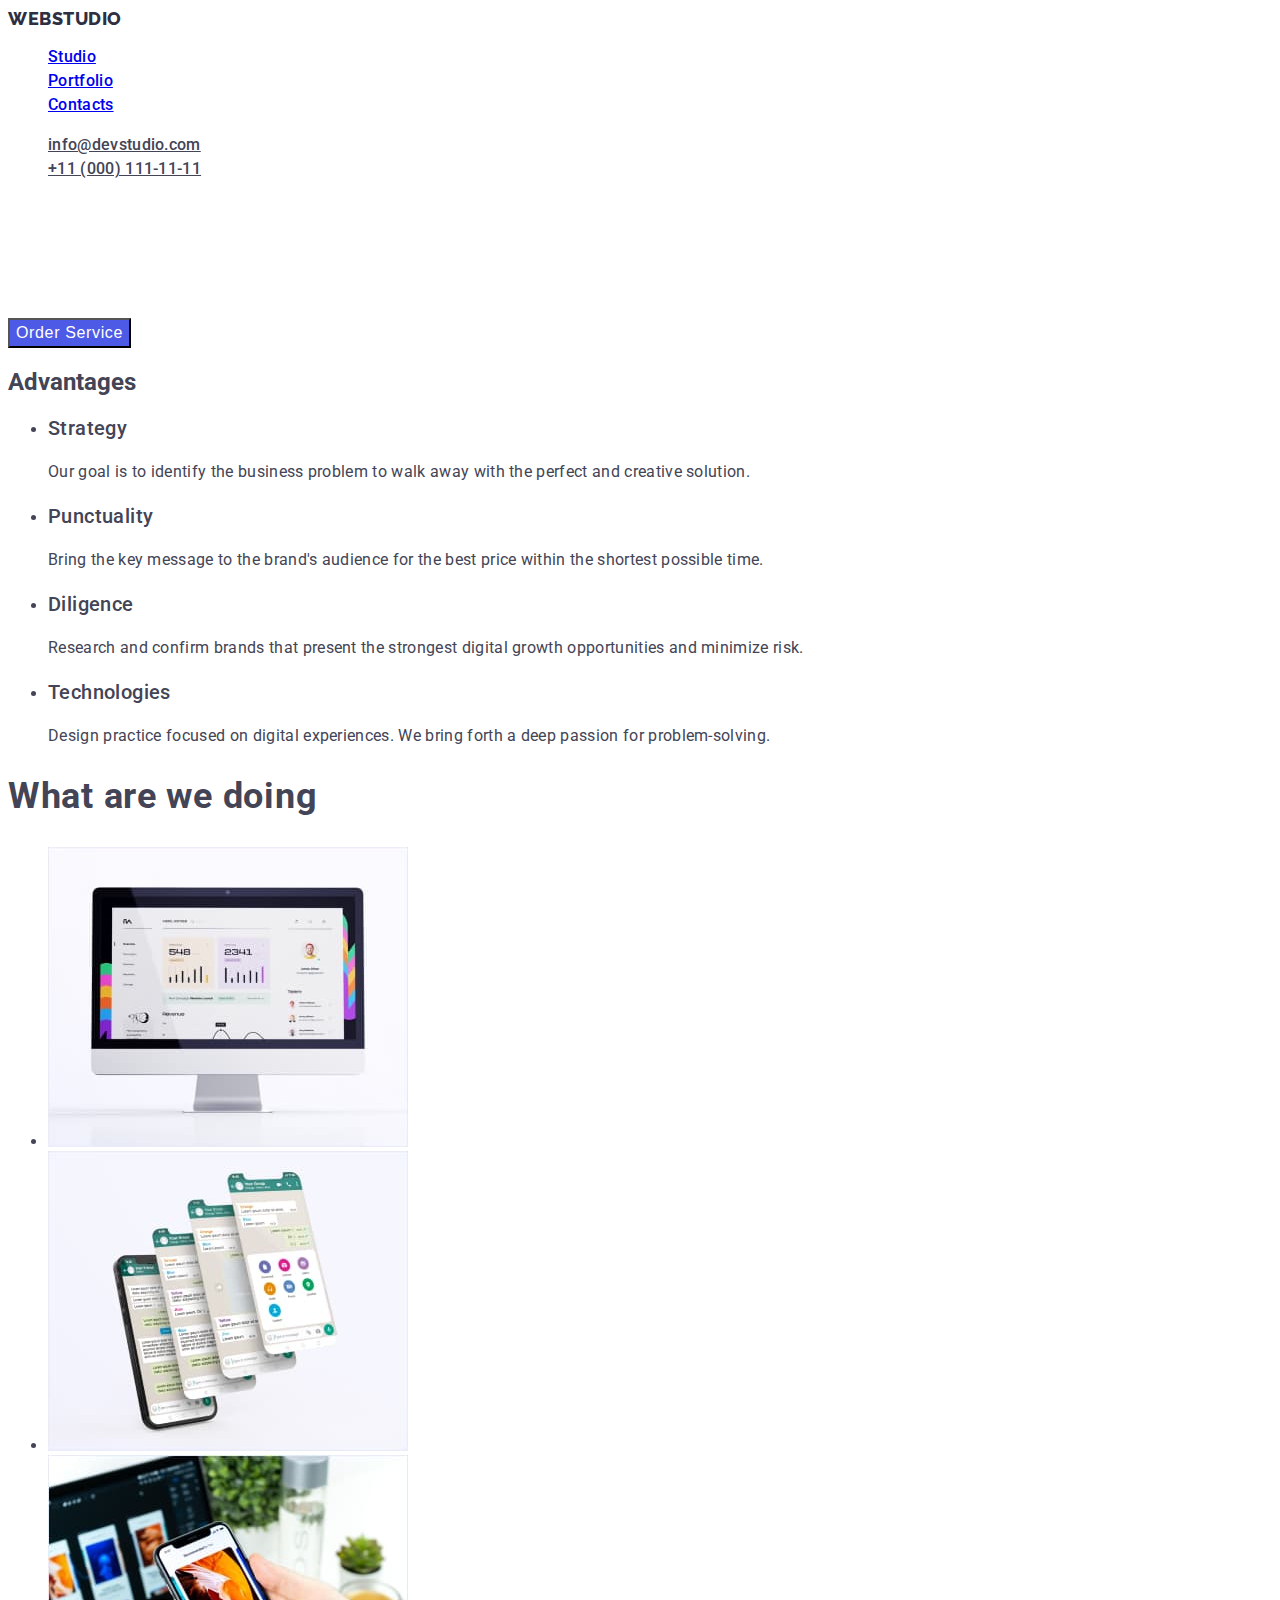
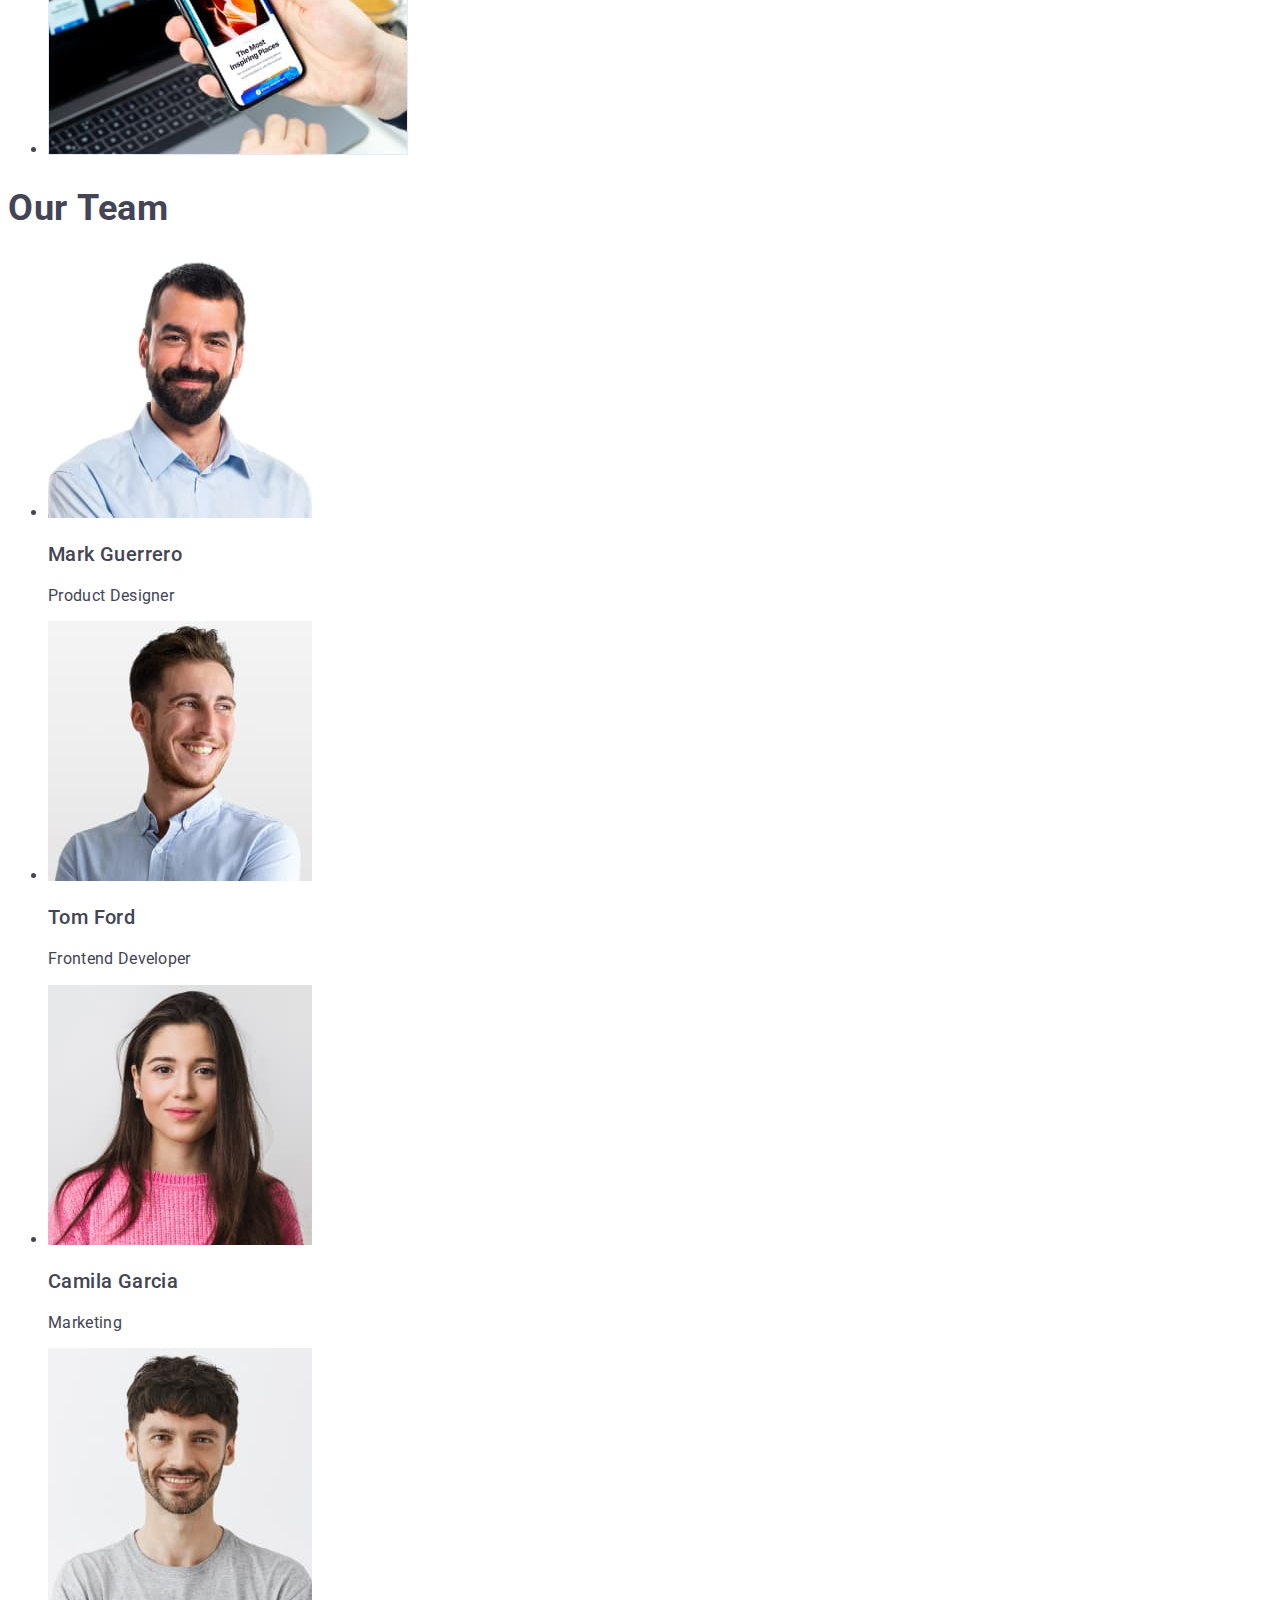
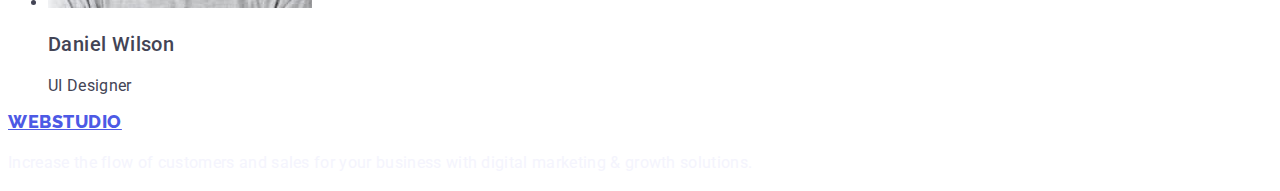
==== index.html @ f875e838 "updated" ====
<!DOCTYPE html>
<html lang="en">
  <head>
    <meta charset="UTF-8" />
    <meta http-equiv="X-UA-Compatible" content="IE=edge" />
    <meta name="viewport" content="width=device-width, initial-scale=1.0" />
    <link rel="preconnect" href="https://fonts.googleapis.com" />
    <link rel="preconnect" href="https://fonts.gstatic.com" crossorigin />
    <link
      href="https://fonts.googleapis.com/css2?family=Open+Sans:wght@400;700&family=Raleway:wght@800&family=Roboto:wght@400;500;700;900&display=swap"
      rel="stylesheet"
    />
    <link rel="stylesheet" href="./css/style.css" />
    <title>Document</title>
  </head>
  <body>
    <!-- HEADER -->
    <header>
      <!-- NAVIGATION -->
      <nav class="nav-links">
        <a href="./index.html" class="logo link">Web<span>Studio</span></a>
        <ul class="list">
          <li>
            <a href="./index.html">Studio</a>
          </li>
          <li>
            <a href="./portfolio.htm">Portfolio</a>
          </li>
          <li>
            <a href="./index.html">Contacts</a>
          </li>
        </ul>
      </nav>
      <!-- /NAVIGATION -->
      <!-- ADDRESS -->
      <address class="contact-links">
        <ul class="list">
          <li>
            <a href="mailto:info@devstudio.com">info@devstudio.com</a>
          </li>
          <li>
            <a href="tel:+110001111111">+11 (000) 111-11-11</a>
          </li>
        </ul>
      </address>
      <!-- /ADDRESS -->
    </header>
    <!-- HEADER -->
    <!-- MAIN -->
    <main>
      <!-- SECTION-HERO -->
      <section class="hero">
        <h1 class="hero-text">Effective Solutions for Your Business</h1>
        <button type="button" class="primary-btn">Order Service</button>
      </section>
      <!-- /SECTION-HERO -->
      <!-- SECTION-ADVANTAGES -->
      <section class="advantages">
        <h2>Advantages</h2>
        <ul>
          <li>
            <h3>Strategy</h3>
            <p>
              Our goal is to identify the business problem to walk away with the
              perfect and creative solution.
            </p>
          </li>
          <li>
            <h3>Punctuality</h3>
            <p>
              Bring the key message to the brand's audience for the best price
              within the shortest possible time.
            </p>
          </li>
          <li>
            <h3>Diligence</h3>
            <p>
              Research and confirm brands that present the strongest digital
              growth opportunities and minimize risk.
            </p>
          </li>
          <li>
            <h3>Technologies</h3>
            <p>
              Design practice focused on digital experiences. We bring forth a
              deep passion for problem-solving.
            </p>
          </li>
        </ul>
      </section>
      <!-- /SECTION-ADVANTAGES -->
      <!-- SECTION-FEATURES -->
      <section class="features">
        <h2>What are we doing</h2>
        <ul>
          <li>
            <img
              src="./images/pc.jpg"
              alt="personal computer"
              width="360"
              height="300"
            />
          </li>

          <li>
            <img
              src="./images/smartphones.jpg"
              alt="smartphones"
              width="360"
              height="300"
            />
          </li>
          <li>
            <img
              src="./images/pcwithsmartphones.jpg"
              alt="smartphones with personal computer"
              width="360"
              height="300"
            />
          </li>
        </ul>
      </section>
      <!-- /SECTION-FEATURES -->
      <!-- SECTION-TEAM -->
      <section class="team">
        <h2>Our Team</h2>
        <ul>
          <li>
            <img
              src="./images/markguerrero.jpg"
              alt="Mark Guerrero"
              width="264"
              height="260"
            />
            <h3>Mark Guerrero</h3>
            <p>Product Designer</p>
          </li>
          <li>
            <img
              src="./images/tomford.jpg"
              alt="Tom Ford"
              width="264"
              height="260"
            />
            <h3>Tom Ford</h3>
            <p>Frontend Developer</p>
          </li>
          <li>
            <img
              src="./images/camilagarcia.jpg"
              alt="mCamila Garcia"
              width="264"
              height="260"
            />
            <h3>Camila Garcia</h3>
            <p>Marketing</p>
          </li>
          <li>
            <img
              src="./images/danielwilson.jpg"
              alt="Daniel Wilson"
              width="264"
              height="260"
            />
            <h3>Daniel Wilson</h3>
            <p>UI Designer</p>
          </li>
        </ul>
      </section>
      <!-- /SECTION-TEAM -->
    </main>
    <!-- /MAIN -->
    <!-- FOOTER -->
    <footer>
      <a href="./index.html" class="logo bottom">WebStudio</a>
      <p>
        Increase the flow of customers and sales for your business with digital
        marketing & growth solutions.
      </p>
    </footer>
    <!-- /FOOTER -->
  </body>
</html>
---- css/style.css ----
:root {
  --logo-color: #4d5ae5;
  --logo-color-black: #2e2f42;
}

body {
  font-family: "Roboto", sans-serif;
  color: #434455;
  background-color: #ffffff;
}
/* LOGO */
.logo {
  font-family: "Raleway", sans-serif;
  font-weight: 800;
  font-size: 18px;
  line-height: 1.17;
  letter-spacing: 0.03em;
  text-transform: uppercase;
  color: var(--logo-color);
}
.link {
  text-decoration: none;
  color: var(--logo-color-black);
}
/* /LOGO */
/* NAV LINKS */
.list {
  list-style: none;
  font-weight: 500;
  font-size: 16px;
  line-height: 1.5;
  letter-spacing: 0.02em;
}
.list a:active {
  color: #404bbf;
}
/* /NAV LINKS */
/* CONTACT LINKS */
.contact-links a {
  font-style: normal;
  font-size: 16px;
  line-height: 1.5;
  letter-spacing: 0.02em;
  line-height: 1.5;
  color: inherit;
}
.contact-links:active {
  color: #404bbf;
}
/* /CONTACT LINKS */
/* HERO SECTION */
.hero > .hero-text {
  font-weight: 700;
  font-size: 56px;
  line-height: 1.1;
  letter-spacing: 0.02em;
  color: #ffffff;
}
.hero > .primary-btn {
  font-weight: 500;
  font-size: 16px;
  line-height: 1.5;
  letter-spacing: 0.04em;
  color: #ffffff;
  background-color: #4d5ae5;
}
.hero > .primary-btn:hover {
  background-color: #404bbf;
}
/* /HERO SECTION */
/* ADVANTAGES */
.advantages h3 {
  font-weight: 500;
  font-size: 20px;
  line-height: 1.2;
  letter-spacing: 0.02em;
}
.advantages p {
  font-size: 16px;
  line-height: 1.5;
  letter-spacing: 0.02em;
  color: #434455;
}
/* /ADVANTAGES */
/* FEATURES */
.features > h2 {
  font-weight: 700;
  font-size: 36px;
  line-height: 1.1;
  letter-spacing: 0.02em;
}
/* /FEATURES */
/* TEAM SECTION */
.team > h2 {
  font-weight: 700;
  font-size: 36px;
  line-height: 1.1;
  letter-spacing: 0.02em;
}
.team h3 {
  font-weight: 500;
  font-size: 20px;
  line-height: 1.2;
  letter-spacing: 0.02em;
}
.team p {
  font-size: 16px;
  line-height: 1.2;
  letter-spacing: 0.02em;
  color: #434455;
}
/* /TEAM SECTION */
/* FOOTER */
footer {
  font-size: 16px;
  line-height: 1.5;
  letter-spacing: 0.02em;
  color: #f4f4fd;
}
/* /FOOTER */
/* --------------------------------PORTFOLIO------------------------------------- */
/* FILTER */
.filter button {
  font-weight: 500;
  font-size: 16px;
  line-height: 1.5;
  letter-spacing: 0.04em;
  color: #4d5ae5;
  background-color: #f4f4fd;
}
.filter:hover {
  background-color: #404bbf;
  cursor: pointer;
}
/* /FILTER */
/* PRIVILEGE SECTION */
.privilege h2 {
  font-weight: 500;
  font-size: 20px;
  line-height: 1.2;
  letter-spacing: 0.02em;
}
.privilege p {
  font-size: 16px;
  line-height: 1.2;
  letter-spacing: 0.02em;
  color: #434455;
}
/* /PRIVILEGE SECTION */
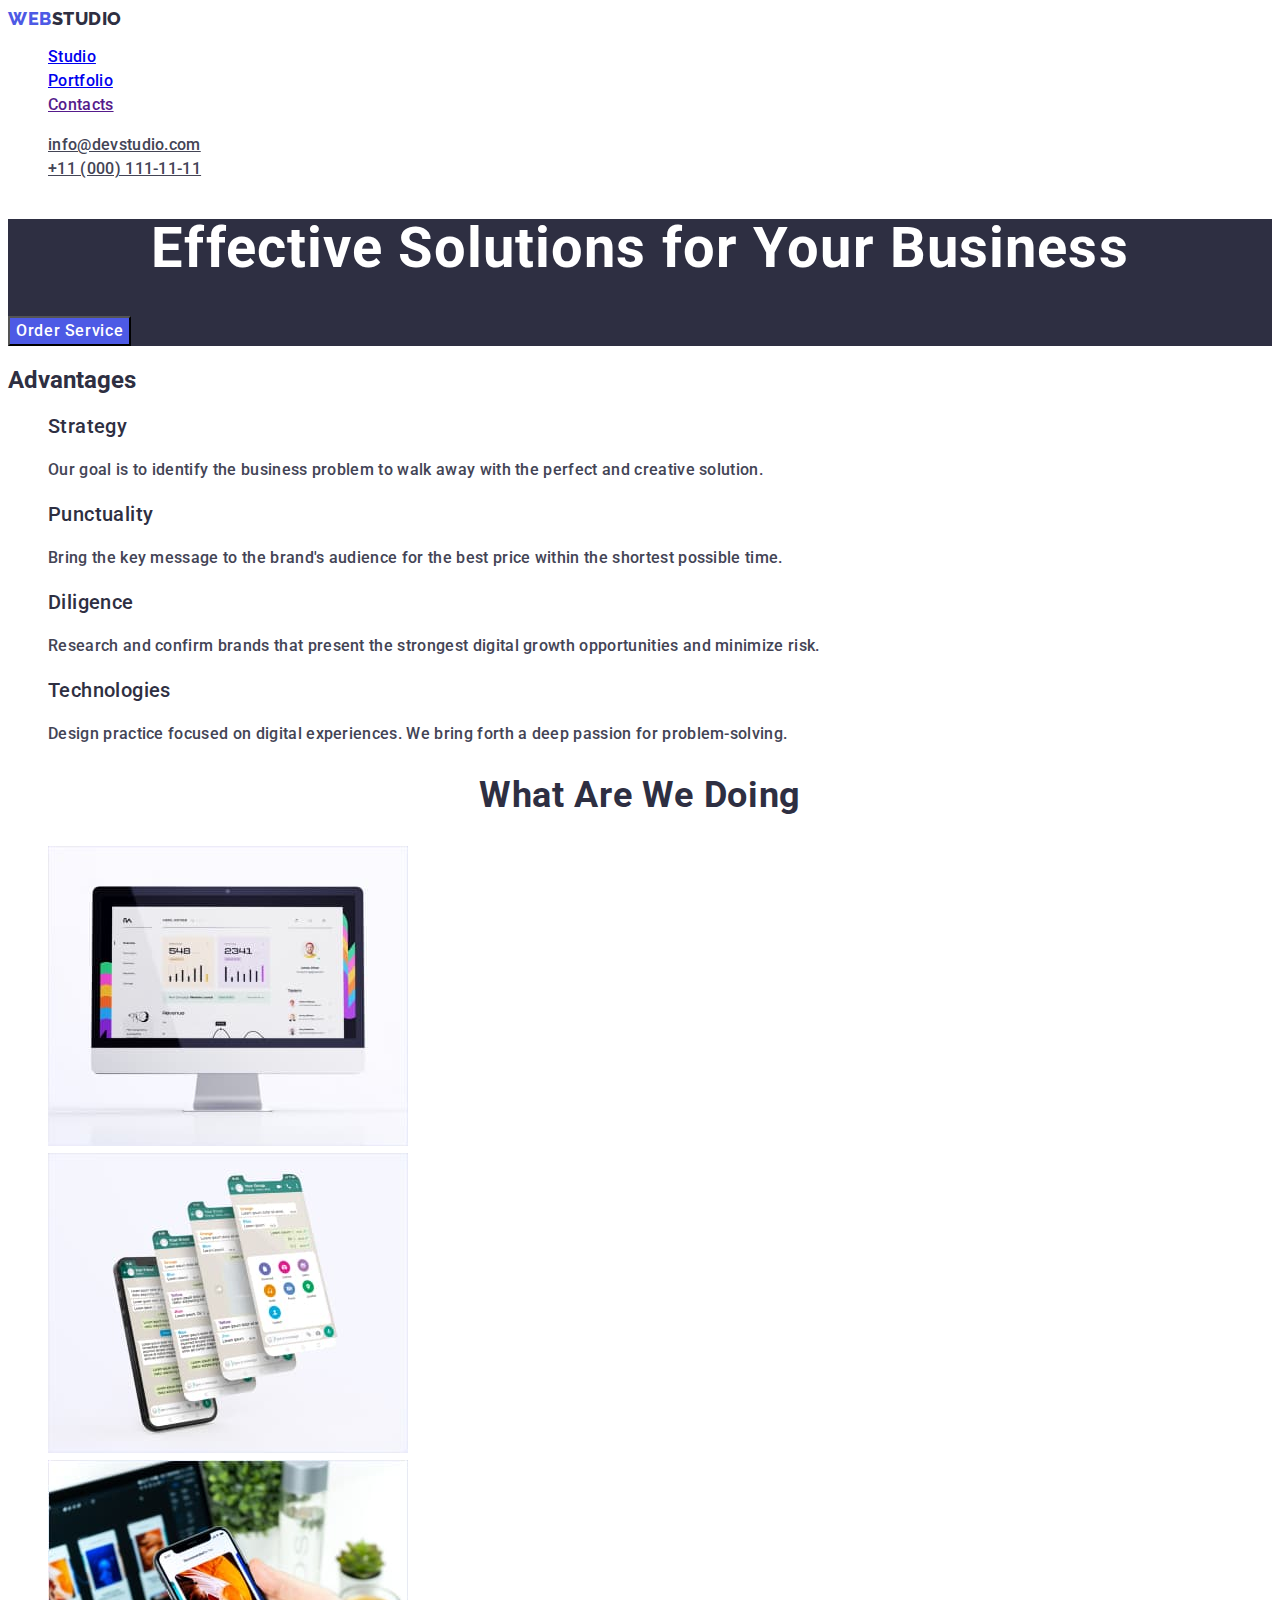
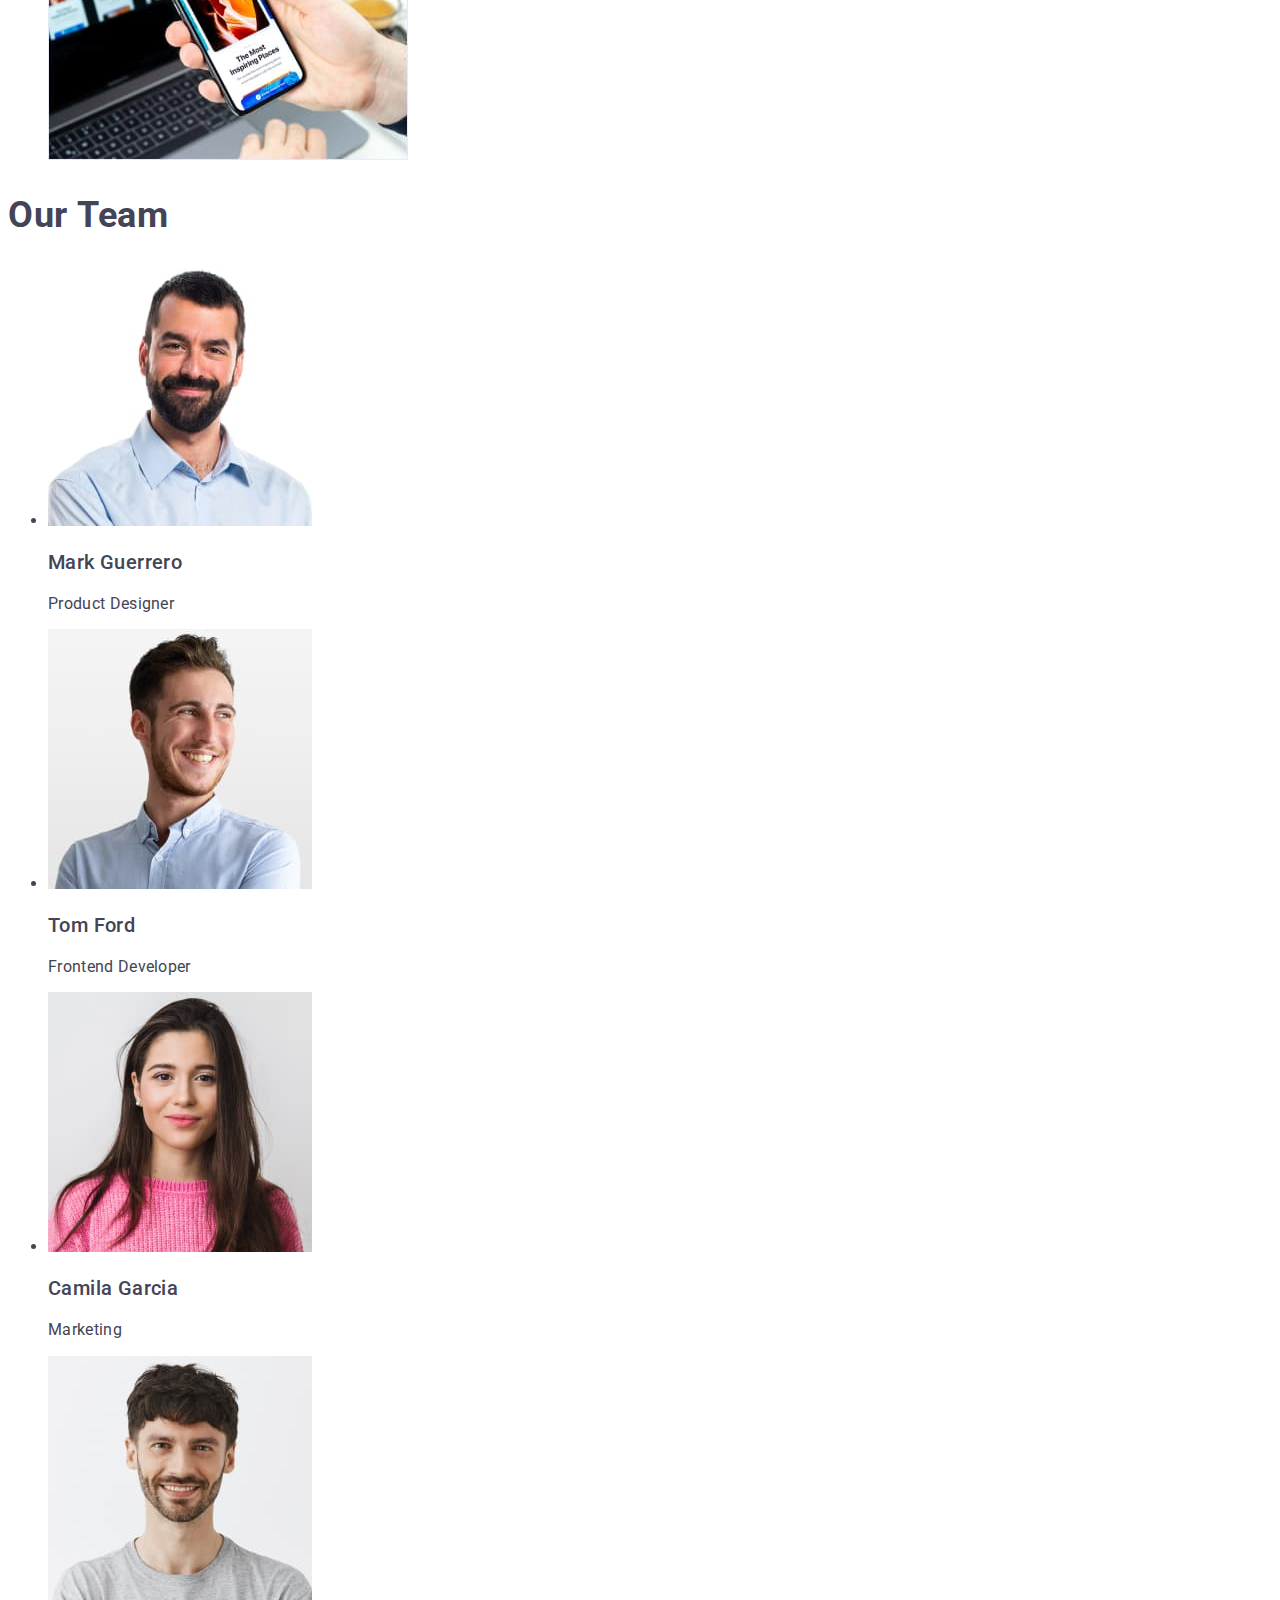
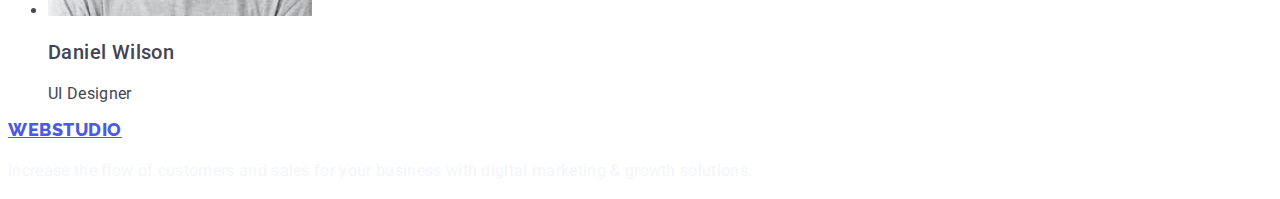
==== commit 9338ddbf: "updated" ====
--- a/index.html
+++ b/index.html
@@ -18,16 +18,18 @@
     <header>
       <!-- NAVIGATION -->
       <nav class="nav-links">
-        <a href="./index.html" class="logo link">Web<span>Studio</span></a>
+        <a href="./index.html" class="logo link"
+          >Web<span class="logo-web">Studio</span></a
+        >
         <ul class="list">
-          <li>
+          <li class="list link">
             <a href="./index.html">Studio</a>
           </li>
-          <li>
+          <li class="list link">
             <a href="./portfolio.htm">Portfolio</a>
           </li>
-          <li>
-            <a href="./index.html">Contacts</a>
+          <li class="list link">
+            <a href="">Contacts</a>
           </li>
         </ul>
       </nav>
@@ -57,31 +59,31 @@
       <!-- SECTION-ADVANTAGES -->
       <section class="advantages">
         <h2>Advantages</h2>
-        <ul>
-          <li>
+        <ul class="list">
+          <li class="adv-list">
             <h3>Strategy</h3>
-            <p>
+            <p class="adv-text">
               Our goal is to identify the business problem to walk away with the
               perfect and creative solution.
             </p>
           </li>
-          <li>
+          <li class="adv-list">
             <h3>Punctuality</h3>
-            <p>
+            <p class="adv-text">
               Bring the key message to the brand's audience for the best price
               within the shortest possible time.
             </p>
           </li>
-          <li>
+          <li class="adv-list">
             <h3>Diligence</h3>
-            <p>
+            <p class="adv-text">
               Research and confirm brands that present the strongest digital
               growth opportunities and minimize risk.
             </p>
           </li>
-          <li>
+          <li class="adv-list">
             <h3>Technologies</h3>
-            <p>
+            <p class="adv-text">
               Design practice focused on digital experiences. We bring forth a
               deep passion for problem-solving.
             </p>
@@ -91,9 +93,9 @@
       <!-- /SECTION-ADVANTAGES -->
       <!-- SECTION-FEATURES -->
       <section class="features">
-        <h2>What are we doing</h2>
+        <h2 class="features-head">What are we doing</h2>
         <ul>
-          <li>
+          <li class="list">
             <img
               src="./images/pc.jpg"
               alt="personal computer"
@@ -102,7 +104,7 @@
             />
           </li>
 
-          <li>
+          <li class="list">
             <img
               src="./images/smartphones.jpg"
               alt="smartphones"
@@ -110,7 +112,7 @@
               height="300"
             />
           </li>
-          <li>
+          <li class="list">
             <img
               src="./images/pcwithsmartphones.jpg"
               alt="smartphones with personal computer"
--- a/css/style.css
+++ b/css/style.css
@@ -1,6 +1,8 @@
 :root {
-  --logo-color: #4d5ae5;
-  --logo-color-black: #2e2f42;
+  --color-blue: #4d5ae5;
+  --color-navy: #2e2f42;
+  --color-hover: #404bbf;
+  --background-color: #2e2f42;
 }
 
 body {
@@ -16,11 +18,13 @@
   line-height: 1.17;
   letter-spacing: 0.03em;
   text-transform: uppercase;
-  color: var(--logo-color);
+  color: var(--color-blue);
 }
 .link {
   text-decoration: none;
-  color: var(--logo-color-black);
+}
+.logo-web {
+  color: var(--color-navy);
 }
 /* /LOGO */
 /* NAV LINKS */
@@ -32,7 +36,7 @@
   letter-spacing: 0.02em;
 }
 .list a:active {
-  color: #404bbf;
+  color: var(--color-hover);
 }
 /* /NAV LINKS */
 /* CONTACT LINKS */
@@ -49,12 +53,16 @@
 }
 /* /CONTACT LINKS */
 /* HERO SECTION */
+.hero {
+  background-color: var(--background-color);
+}
 .hero > .hero-text {
   font-weight: 700;
   font-size: 56px;
-  line-height: 1.1;
+  line-height: 1.07;
   letter-spacing: 0.02em;
   color: #ffffff;
+  text-align: center;
 }
 .hero > .primary-btn {
   font-weight: 500;
@@ -63,12 +71,17 @@
   letter-spacing: 0.04em;
   color: #ffffff;
   background-color: #4d5ae5;
+  font-family: "Roboto", sans-serif;
 }
 .hero > .primary-btn:hover {
   background-color: #404bbf;
+  cursor: pointer;
 }
 /* /HERO SECTION */
 /* ADVANTAGES */
+.advantages {
+  color: var(--color-navy);
+}
 .advantages h3 {
   font-weight: 500;
   font-size: 20px;
@@ -86,8 +99,11 @@
 .features > h2 {
   font-weight: 700;
   font-size: 36px;
-  line-height: 1.1;
+  line-height: 1.11;
   letter-spacing: 0.02em;
+  text-align: center;
+  text-transform: capitalize;
+  color: var(--color-navy);
 }
 /* /FEATURES */
 /* TEAM SECTION */
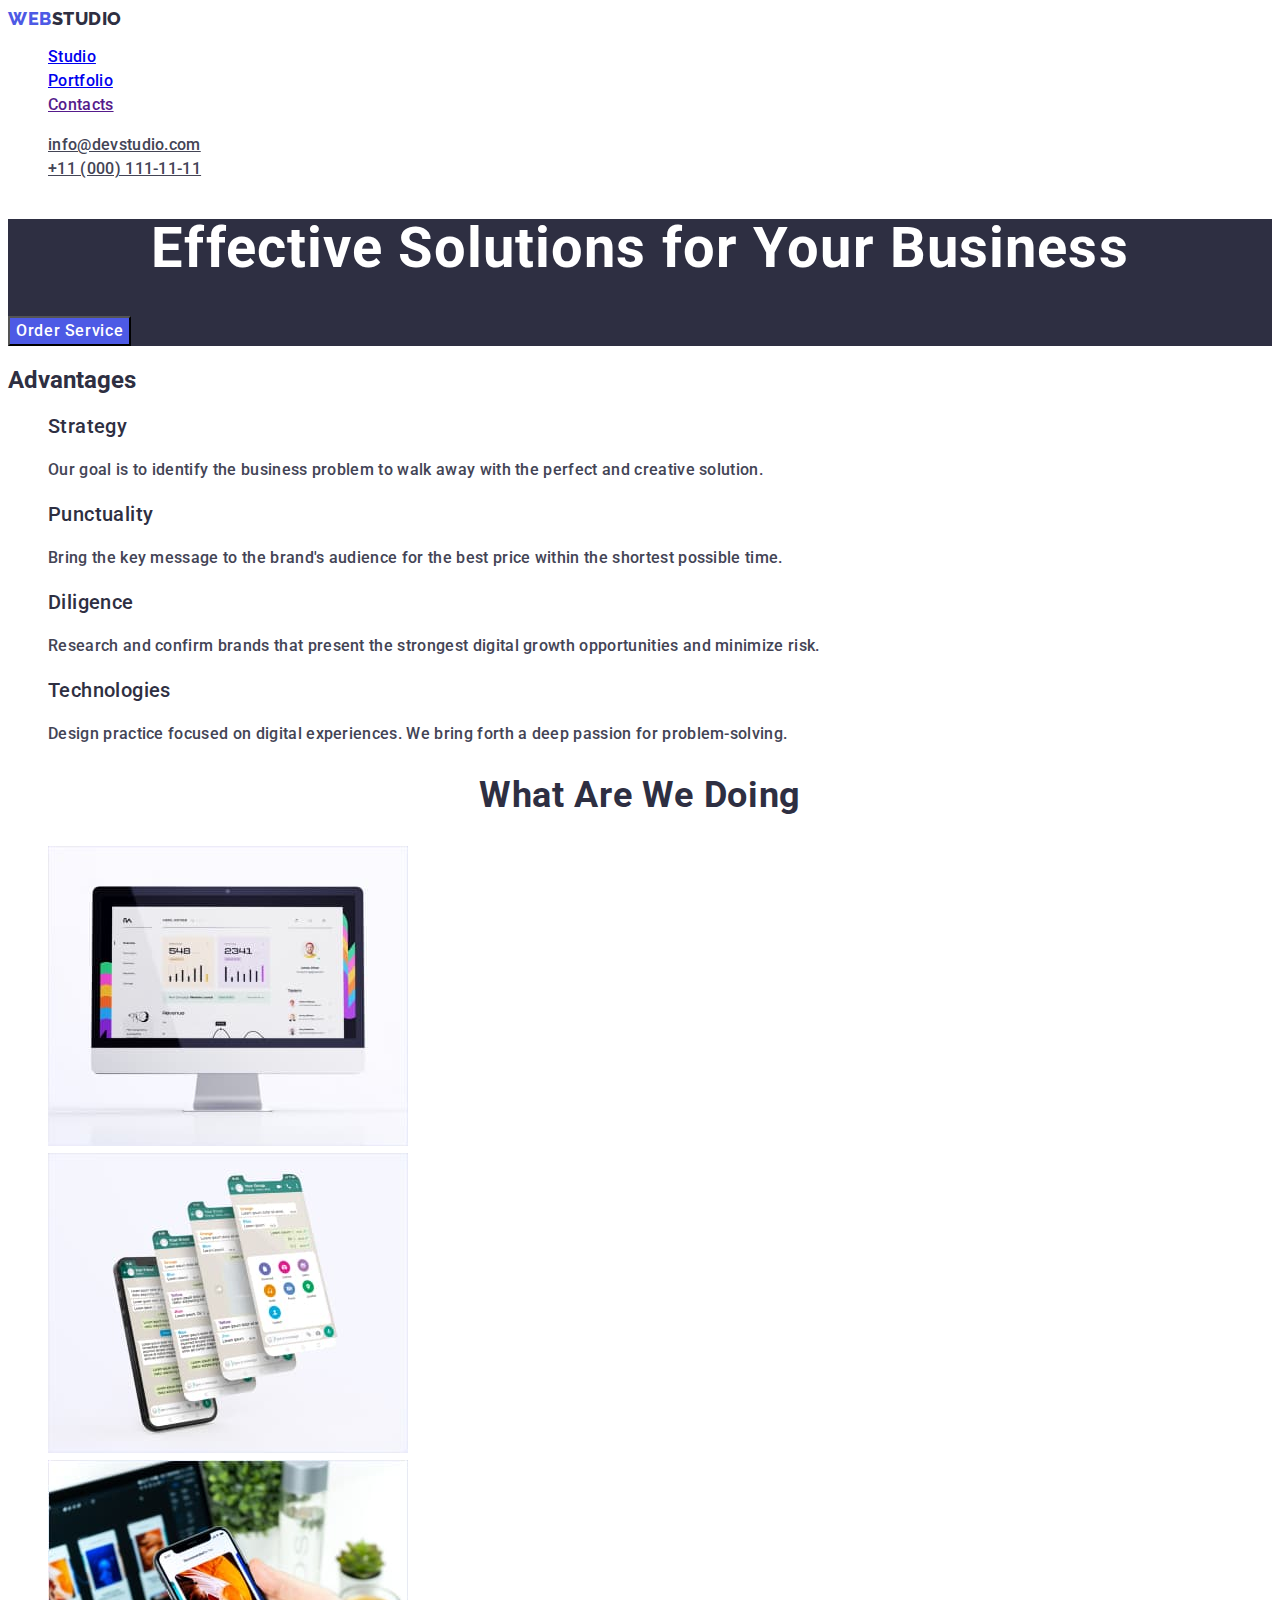
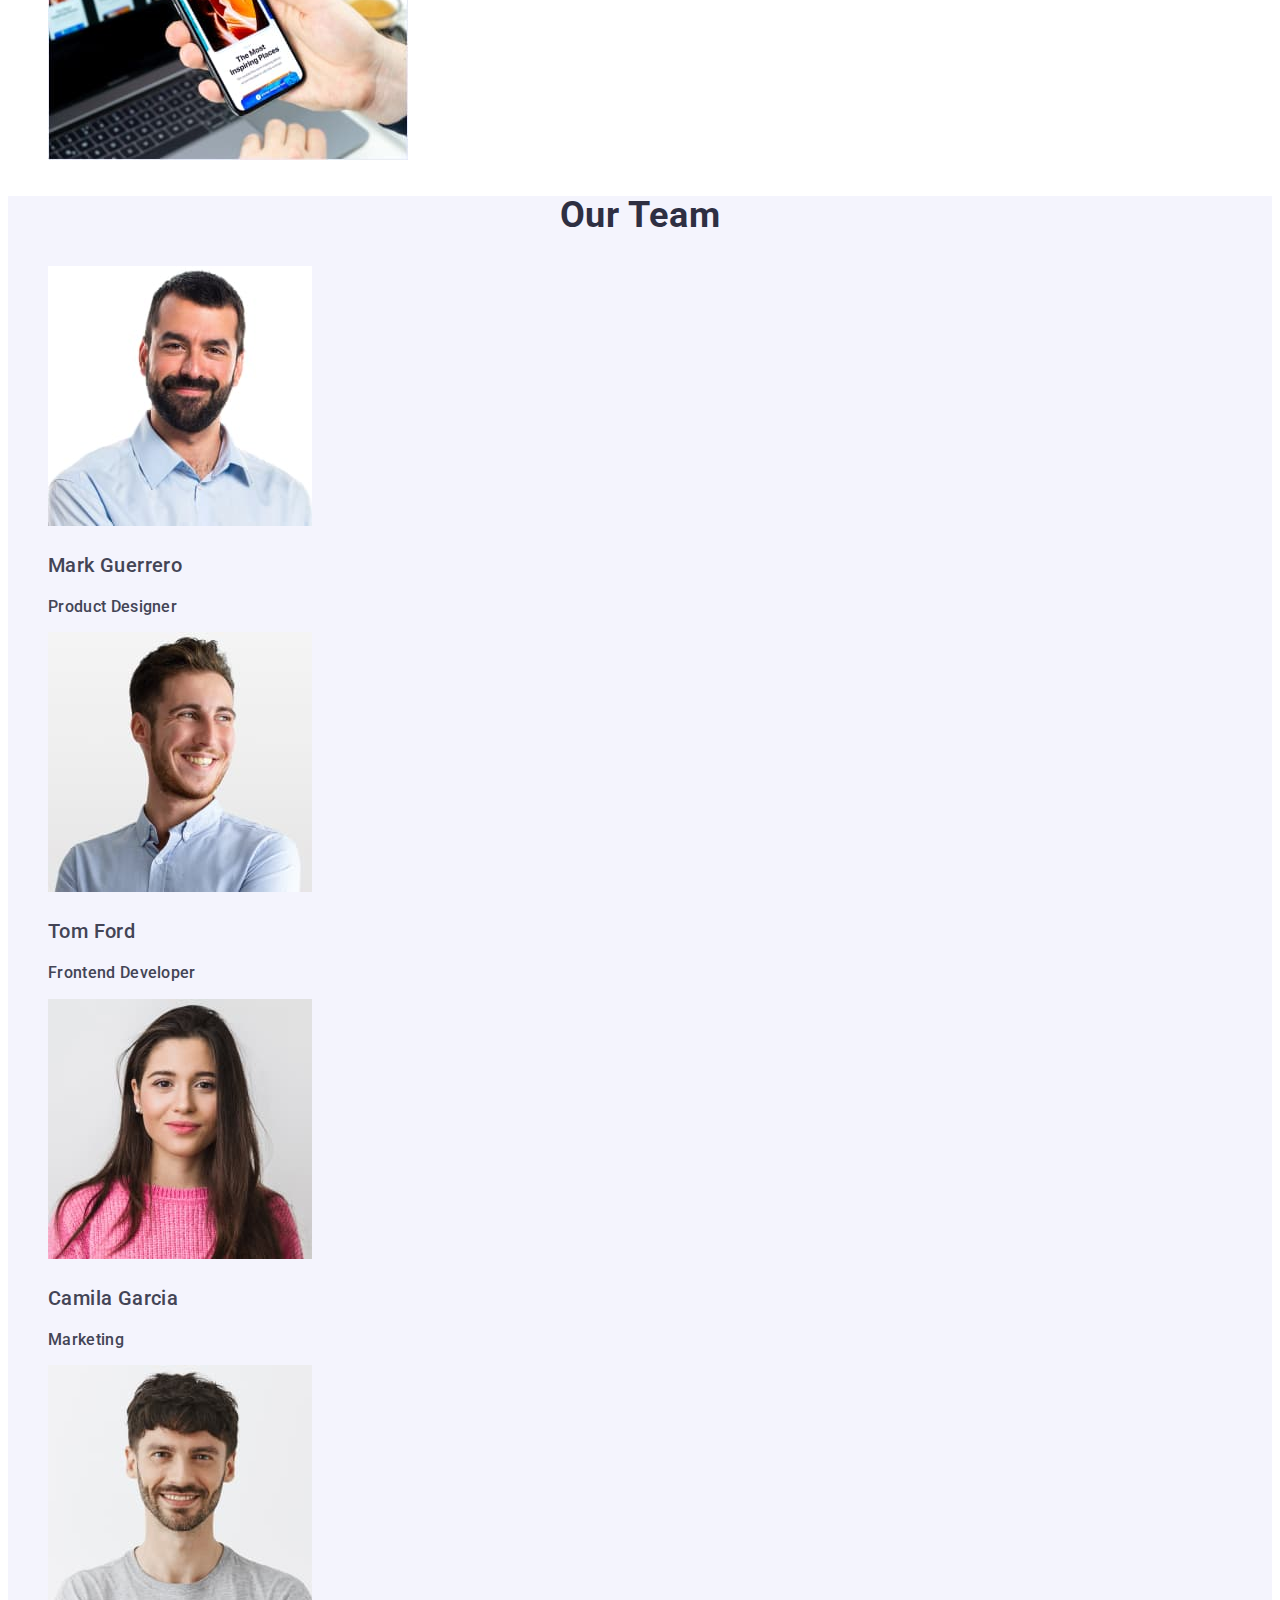
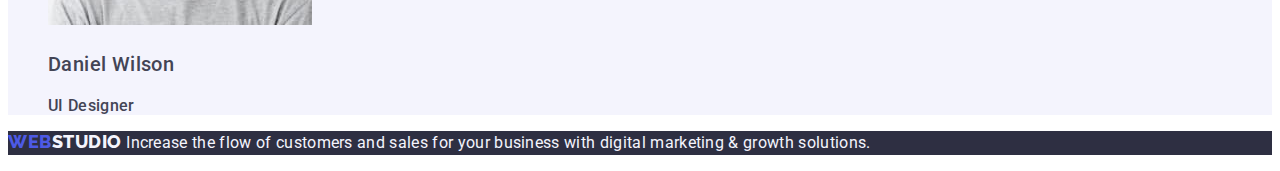
==== commit 96a68bbb: "updated" ====
--- a/index.html
+++ b/index.html
@@ -19,7 +19,7 @@
       <!-- NAVIGATION -->
       <nav class="nav-links">
         <a href="./index.html" class="logo link"
-          >Web<span class="logo-web">Studio</span></a
+          >Web<span class="logo-header">Studio</span></a
         >
         <ul class="list">
           <li class="list link">
@@ -37,10 +37,10 @@
       <!-- ADDRESS -->
       <address class="contact-links">
         <ul class="list">
-          <li>
+          <li class="contact-list">
             <a href="mailto:info@devstudio.com">info@devstudio.com</a>
           </li>
-          <li>
+          <li class="contact-list">
             <a href="tel:+110001111111">+11 (000) 111-11-11</a>
           </li>
         </ul>
@@ -50,13 +50,13 @@
     <!-- HEADER -->
     <!-- MAIN -->
     <main>
-      <!-- SECTION-HERO -->
+      <!-- SECTION-HERO #1 -->
       <section class="hero">
         <h1 class="hero-text">Effective Solutions for Your Business</h1>
         <button type="button" class="primary-btn">Order Service</button>
       </section>
       <!-- /SECTION-HERO -->
-      <!-- SECTION-ADVANTAGES -->
+      <!-- SECTION-ADVANTAGES #2 -->
       <section class="advantages">
         <h2>Advantages</h2>
         <ul class="list">
@@ -91,7 +91,7 @@
         </ul>
       </section>
       <!-- /SECTION-ADVANTAGES -->
-      <!-- SECTION-FEATURES -->
+      <!-- SECTION-FEATURES #3 -->
       <section class="features">
         <h2 class="features-head">What are we doing</h2>
         <ul>
@@ -123,11 +123,11 @@
         </ul>
       </section>
       <!-- /SECTION-FEATURES -->
-      <!-- SECTION-TEAM -->
+      <!-- SECTION-TEAM #4 -->
       <section class="team">
-        <h2>Our Team</h2>
+        <h2 class="team-head">Our Team</h2>
         <ul>
-          <li>
+          <li class="list">
             <img
               src="./images/markguerrero.jpg"
               alt="Mark Guerrero"
@@ -137,7 +137,7 @@
             <h3>Mark Guerrero</h3>
             <p>Product Designer</p>
           </li>
-          <li>
+          <li class="list">
             <img
               src="./images/tomford.jpg"
               alt="Tom Ford"
@@ -147,7 +147,7 @@
             <h3>Tom Ford</h3>
             <p>Frontend Developer</p>
           </li>
-          <li>
+          <li class="list">
             <img
               src="./images/camilagarcia.jpg"
               alt="mCamila Garcia"
@@ -157,7 +157,7 @@
             <h3>Camila Garcia</h3>
             <p>Marketing</p>
           </li>
-          <li>
+          <li class="list">
             <img
               src="./images/danielwilson.jpg"
               alt="Daniel Wilson"
@@ -173,9 +173,10 @@
     </main>
     <!-- /MAIN -->
     <!-- FOOTER -->
-    <footer>
-      <a href="./index.html" class="logo bottom">WebStudio</a>
-      <p>
+    <footer class="footer">
+        <a href="./index.html" class="logo link"
+          >Web<span class="logo-footer">Studio</span></a
+      <p class="footer-text">
         Increase the flow of customers and sales for your business with digital
         marketing & growth solutions.
       </p>
--- a/css/style.css
+++ b/css/style.css
@@ -23,7 +23,7 @@
 .link {
   text-decoration: none;
 }
-.logo-web {
+.logo-header {
   color: var(--color-navy);
 }
 /* /LOGO */
@@ -72,10 +72,13 @@
   color: #ffffff;
   background-color: #4d5ae5;
   font-family: "Roboto", sans-serif;
+  cursor: pointer;
 }
 .hero > .primary-btn:hover {
   background-color: #404bbf;
-  cursor: pointer;
+}
+.hero > .primary-btn:focus {
+  background-color: #404bbf;
 }
 /* /HERO SECTION */
 /* ADVANTAGES */
@@ -107,11 +110,17 @@
 }
 /* /FEATURES */
 /* TEAM SECTION */
+.team {
+  background-color: #f4f4fd;
+}
 .team > h2 {
   font-weight: 700;
   font-size: 36px;
-  line-height: 1.1;
+  line-height: 1.11;
   letter-spacing: 0.02em;
+  text-align: center;
+  text-transform: capitalize;
+  color: var(--color-navy);
 }
 .team h3 {
   font-weight: 500;
@@ -127,10 +136,14 @@
 }
 /* /TEAM SECTION */
 /* FOOTER */
-footer {
+.footer {
   font-size: 16px;
   line-height: 1.5;
   letter-spacing: 0.02em;
+  color: #f4f4fd;
+  background-color: var(--color-navy);
+}
+.logo-footer {
   color: #f4f4fd;
 }
 /* /FOOTER */
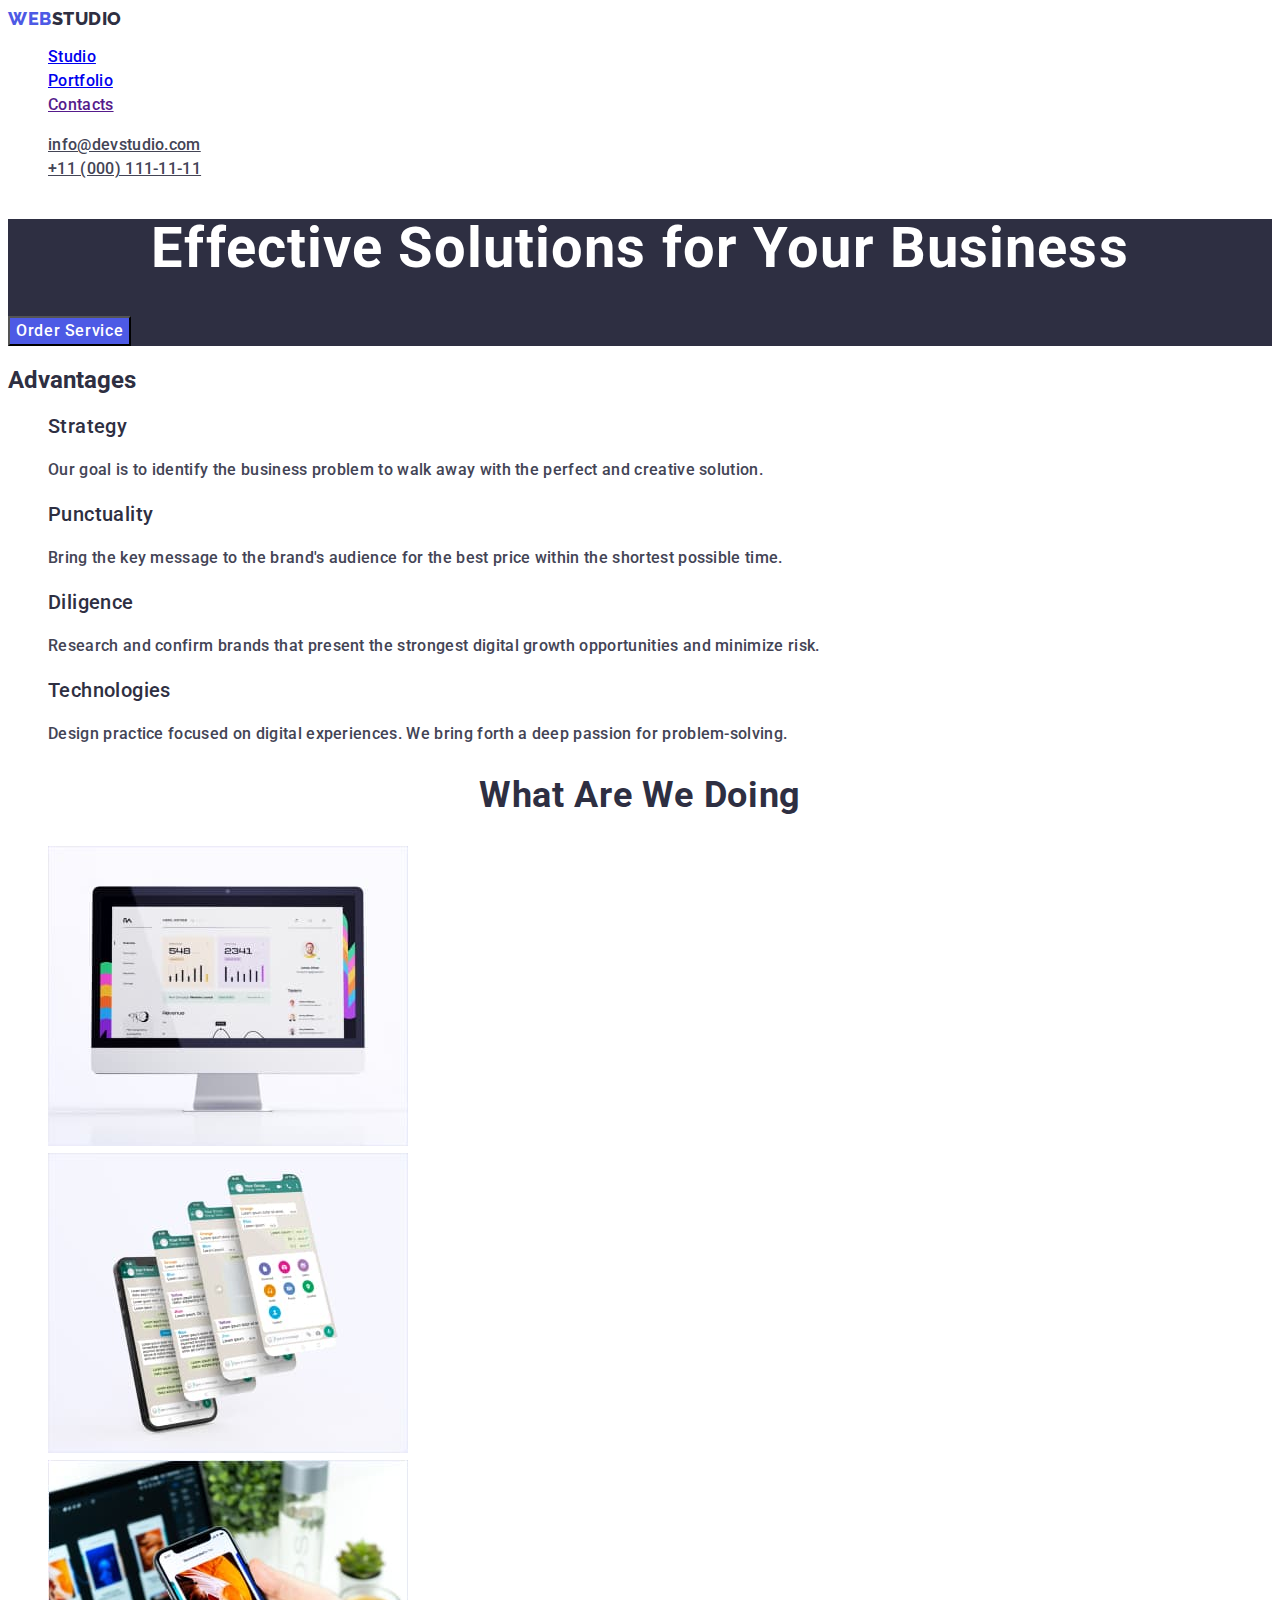
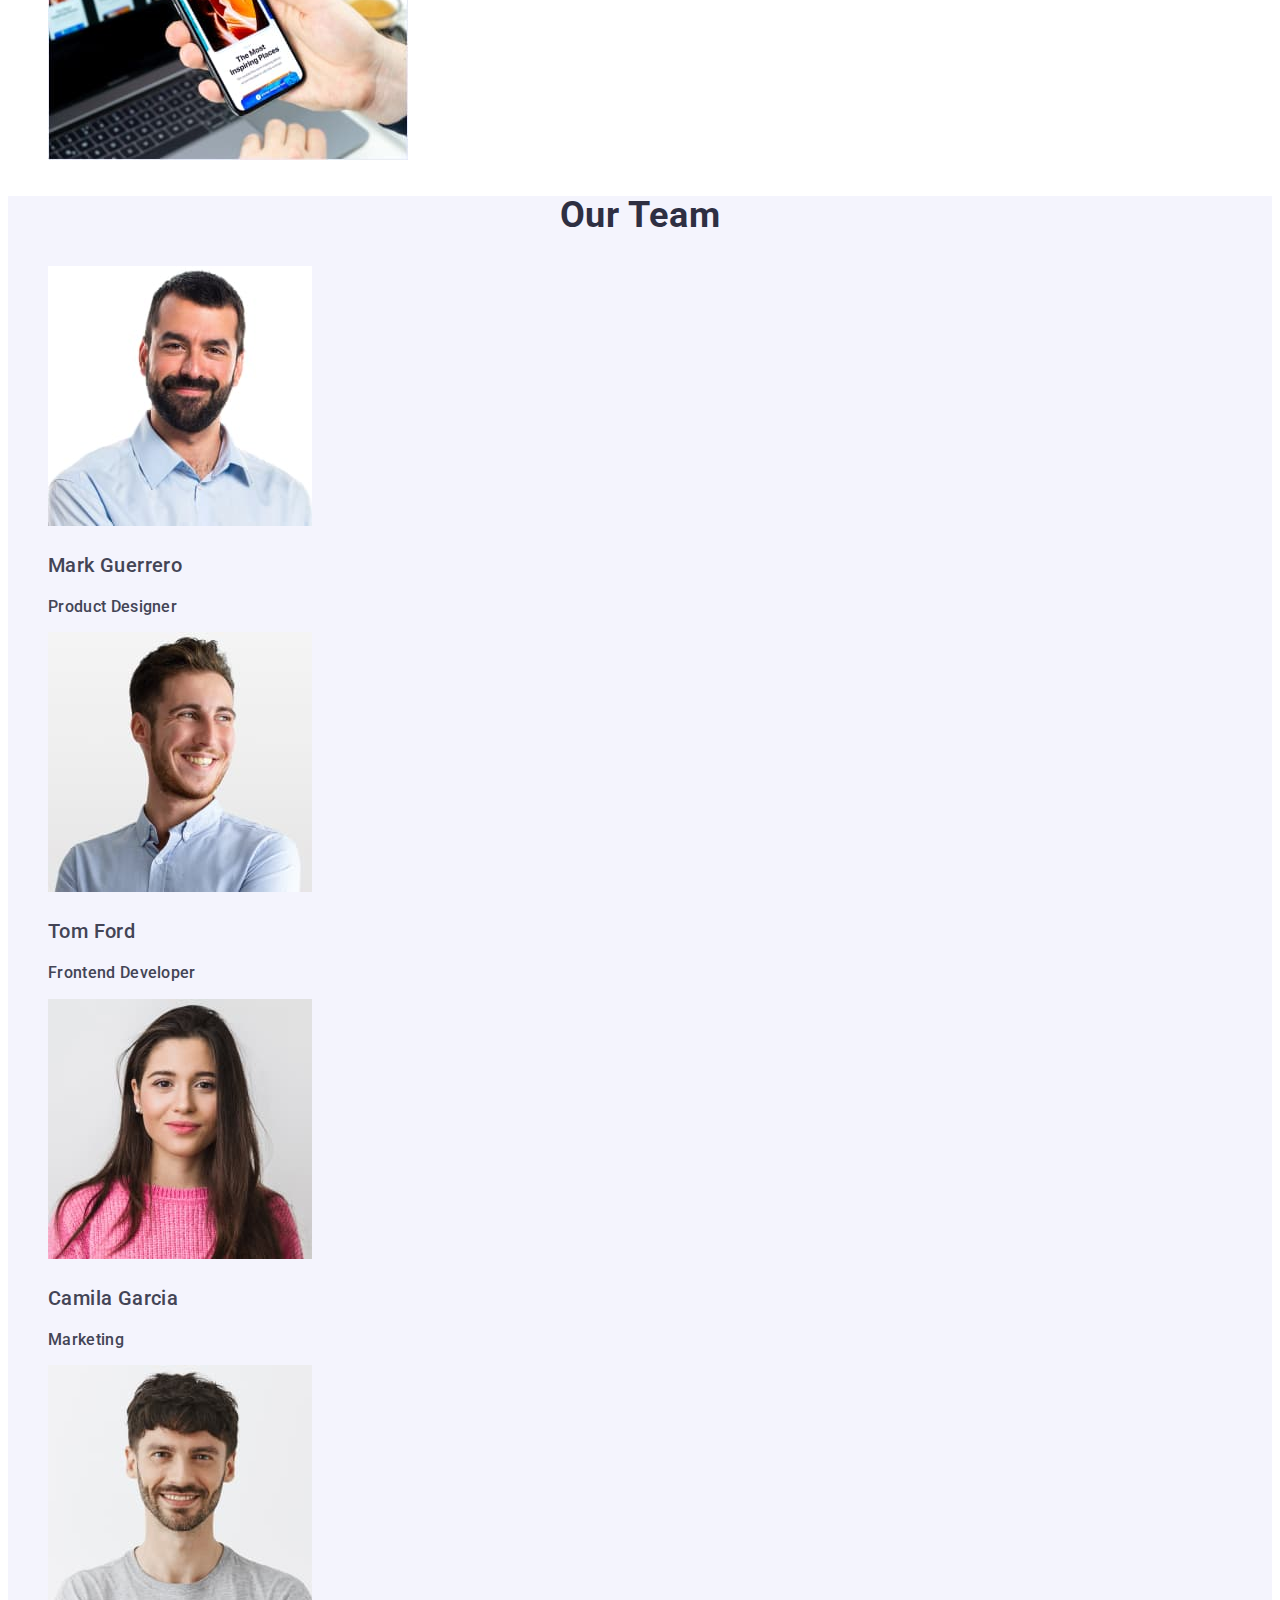
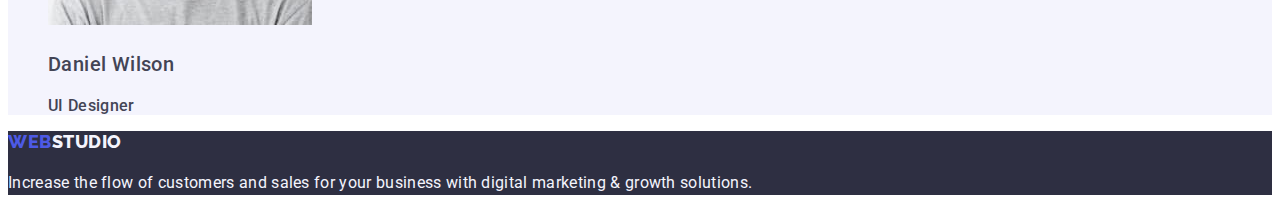
==== commit 20c42066: "Update index.html" ====
--- a/index.html
+++ b/index.html
@@ -174,8 +174,9 @@
     <!-- /MAIN -->
     <!-- FOOTER -->
     <footer class="footer">
-        <a href="./index.html" class="logo link"
-          >Web<span class="logo-footer">Studio</span></a
+      <a href="./index.html" class="logo link"
+        >Web<span class="logo-footer">Studio</span></a
+      >
       <p class="footer-text">
         Increase the flow of customers and sales for your business with digital
         marketing & growth solutions.
--- a/css/style.css
+++ b/css/style.css
@@ -2,7 +2,6 @@
   --color-blue: #4d5ae5;
   --color-navy: #2e2f42;
   --color-hover: #404bbf;
-  --background-color: #2e2f42;
 }
 
 body {
@@ -54,7 +53,7 @@
 /* /CONTACT LINKS */
 /* HERO SECTION */
 .hero {
-  background-color: var(--background-color);
+  background-color: var(--color-navy);
 }
 .hero > .hero-text {
   font-weight: 700;
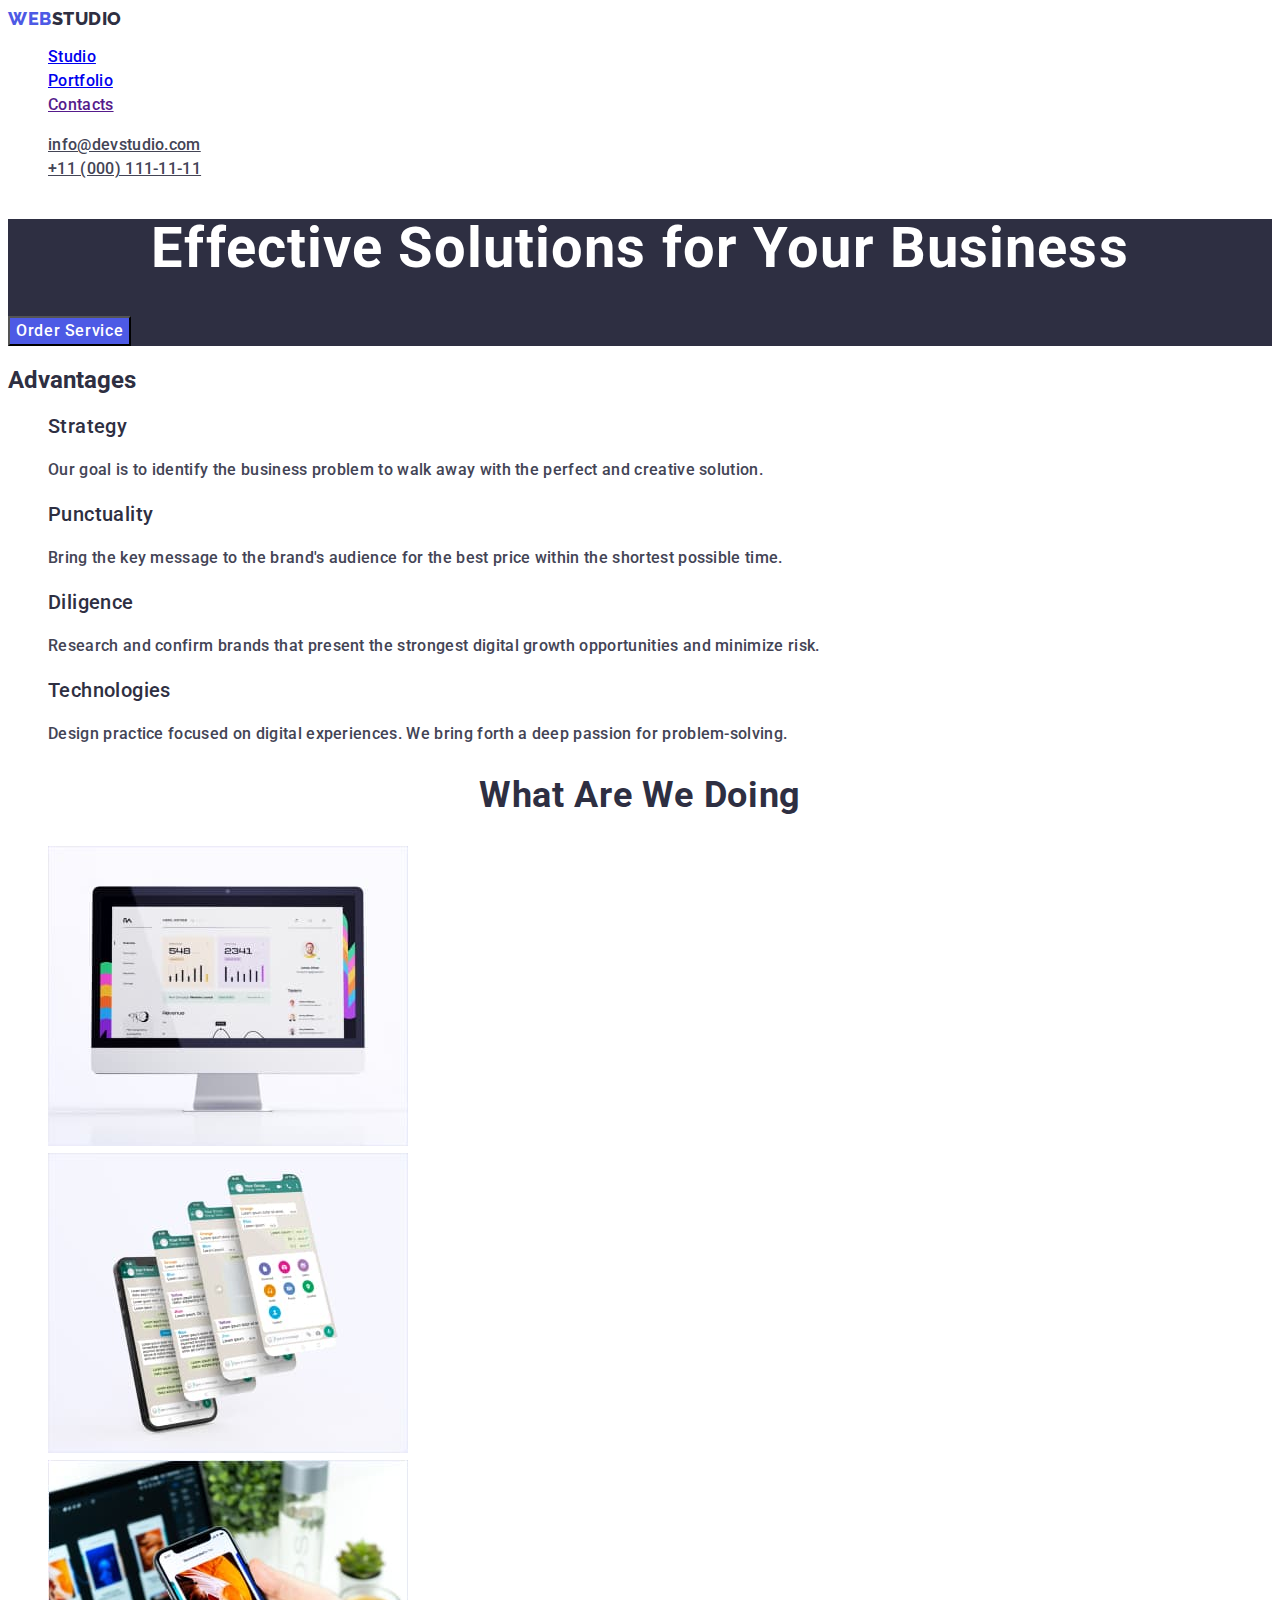
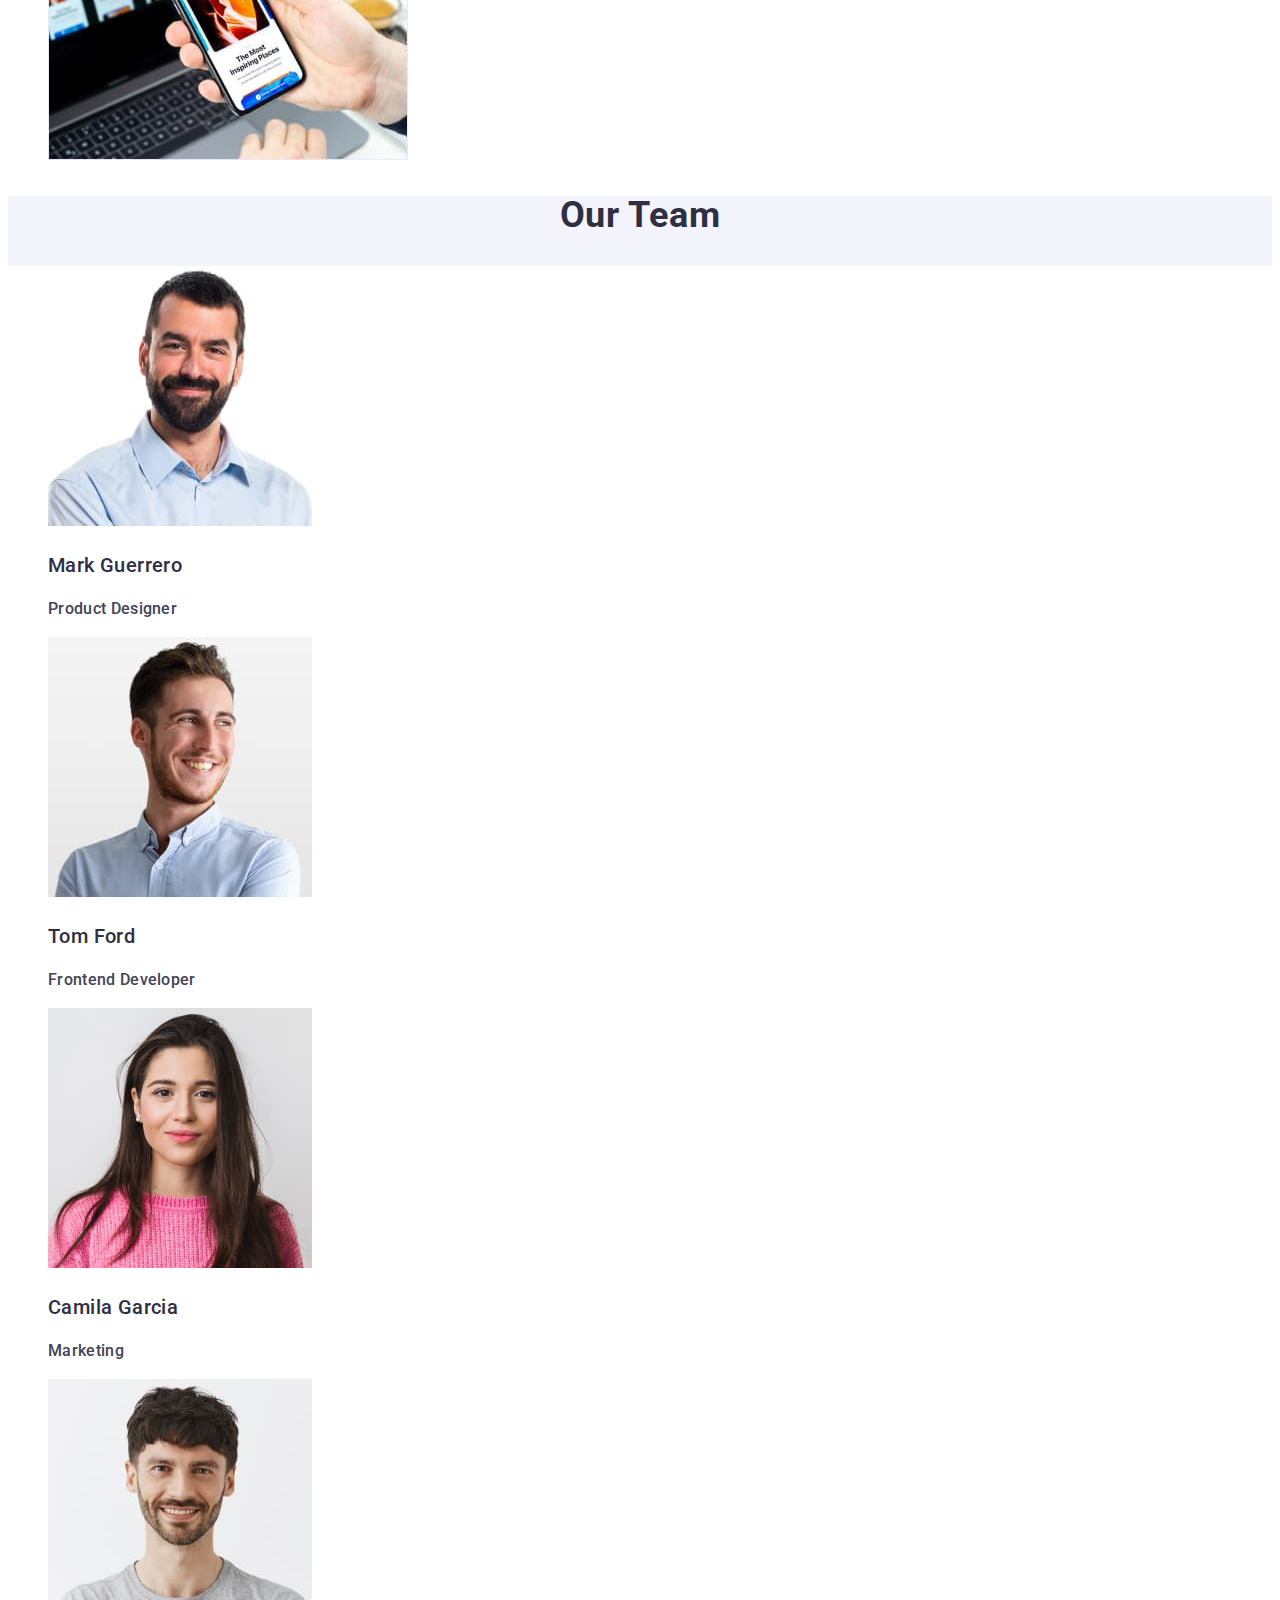
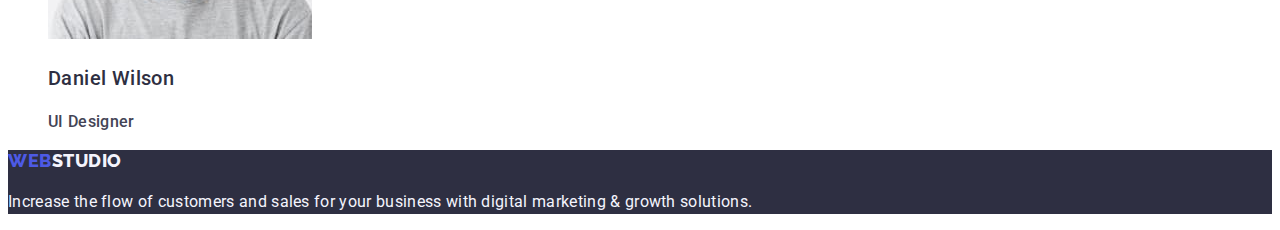
==== commit 2f29ada6: "updated" ====
--- a/index.html
+++ b/index.html
@@ -58,31 +58,31 @@
       <!-- /SECTION-HERO -->
       <!-- SECTION-ADVANTAGES #2 -->
       <section class="advantages">
-        <h2>Advantages</h2>
+        <h2 class="adv-head">Advantages</h2>
         <ul class="list">
           <li class="adv-list">
-            <h3>Strategy</h3>
+            <h3 class="adv-first-head">Strategy</h3>
             <p class="adv-text">
               Our goal is to identify the business problem to walk away with the
               perfect and creative solution.
             </p>
           </li>
           <li class="adv-list">
-            <h3>Punctuality</h3>
+            <h3 class="adv-first-head">Punctuality</h3>
             <p class="adv-text">
               Bring the key message to the brand's audience for the best price
               within the shortest possible time.
             </p>
           </li>
           <li class="adv-list">
-            <h3>Diligence</h3>
+            <h3 class="adv-first-head">Diligence</h3>
             <p class="adv-text">
               Research and confirm brands that present the strongest digital
               growth opportunities and minimize risk.
             </p>
           </li>
           <li class="adv-list">
-            <h3>Technologies</h3>
+            <h3 class="adv-first-head">Technologies</h3>
             <p class="adv-text">
               Design practice focused on digital experiences. We bring forth a
               deep passion for problem-solving.
@@ -94,7 +94,7 @@
       <!-- SECTION-FEATURES #3 -->
       <section class="features">
         <h2 class="features-head">What are we doing</h2>
-        <ul>
+        <ul class="list">
           <li class="list">
             <img
               src="./images/pc.jpg"
@@ -126,7 +126,7 @@
       <!-- SECTION-TEAM #4 -->
       <section class="team">
         <h2 class="team-head">Our Team</h2>
-        <ul>
+        <ul class="list team-back">
           <li class="list">
             <img
               src="./images/markguerrero.jpg"
@@ -134,8 +134,8 @@
               width="264"
               height="260"
             />
-            <h3>Mark Guerrero</h3>
-            <p>Product Designer</p>
+            <h3 class="team-first-head">Mark Guerrero</h3>
+            <p class="team-text">Product Designer</p>
           </li>
           <li class="list">
             <img
@@ -144,8 +144,8 @@
               width="264"
               height="260"
             />
-            <h3>Tom Ford</h3>
-            <p>Frontend Developer</p>
+            <h3 class="team-first-head">Tom Ford</h3>
+            <p class="team-text">Frontend Developer</p>
           </li>
           <li class="list">
             <img
@@ -154,8 +154,8 @@
               width="264"
               height="260"
             />
-            <h3>Camila Garcia</h3>
-            <p>Marketing</p>
+            <h3 class="team-first-head">Camila Garcia</h3>
+            <p class="team-text">Marketing</p>
           </li>
           <li class="list">
             <img
@@ -164,8 +164,8 @@
               width="264"
               height="260"
             />
-            <h3>Daniel Wilson</h3>
-            <p>UI Designer</p>
+            <h3 class="team-first-head">Daniel Wilson</h3>
+            <p class="team-text">UI Designer</p>
           </li>
         </ul>
       </section>
--- a/css/style.css
+++ b/css/style.css
@@ -112,6 +112,9 @@
 .team {
   background-color: #f4f4fd;
 }
+.team-back {
+  background-color: #ffffff;
+}
 .team > h2 {
   font-weight: 700;
   font-size: 36px;
@@ -126,10 +129,11 @@
   font-size: 20px;
   line-height: 1.2;
   letter-spacing: 0.02em;
+  color: var(--color-navy);
 }
 .team p {
   font-size: 16px;
-  line-height: 1.2;
+  line-height: 1.5;
   letter-spacing: 0.02em;
   color: #434455;
 }
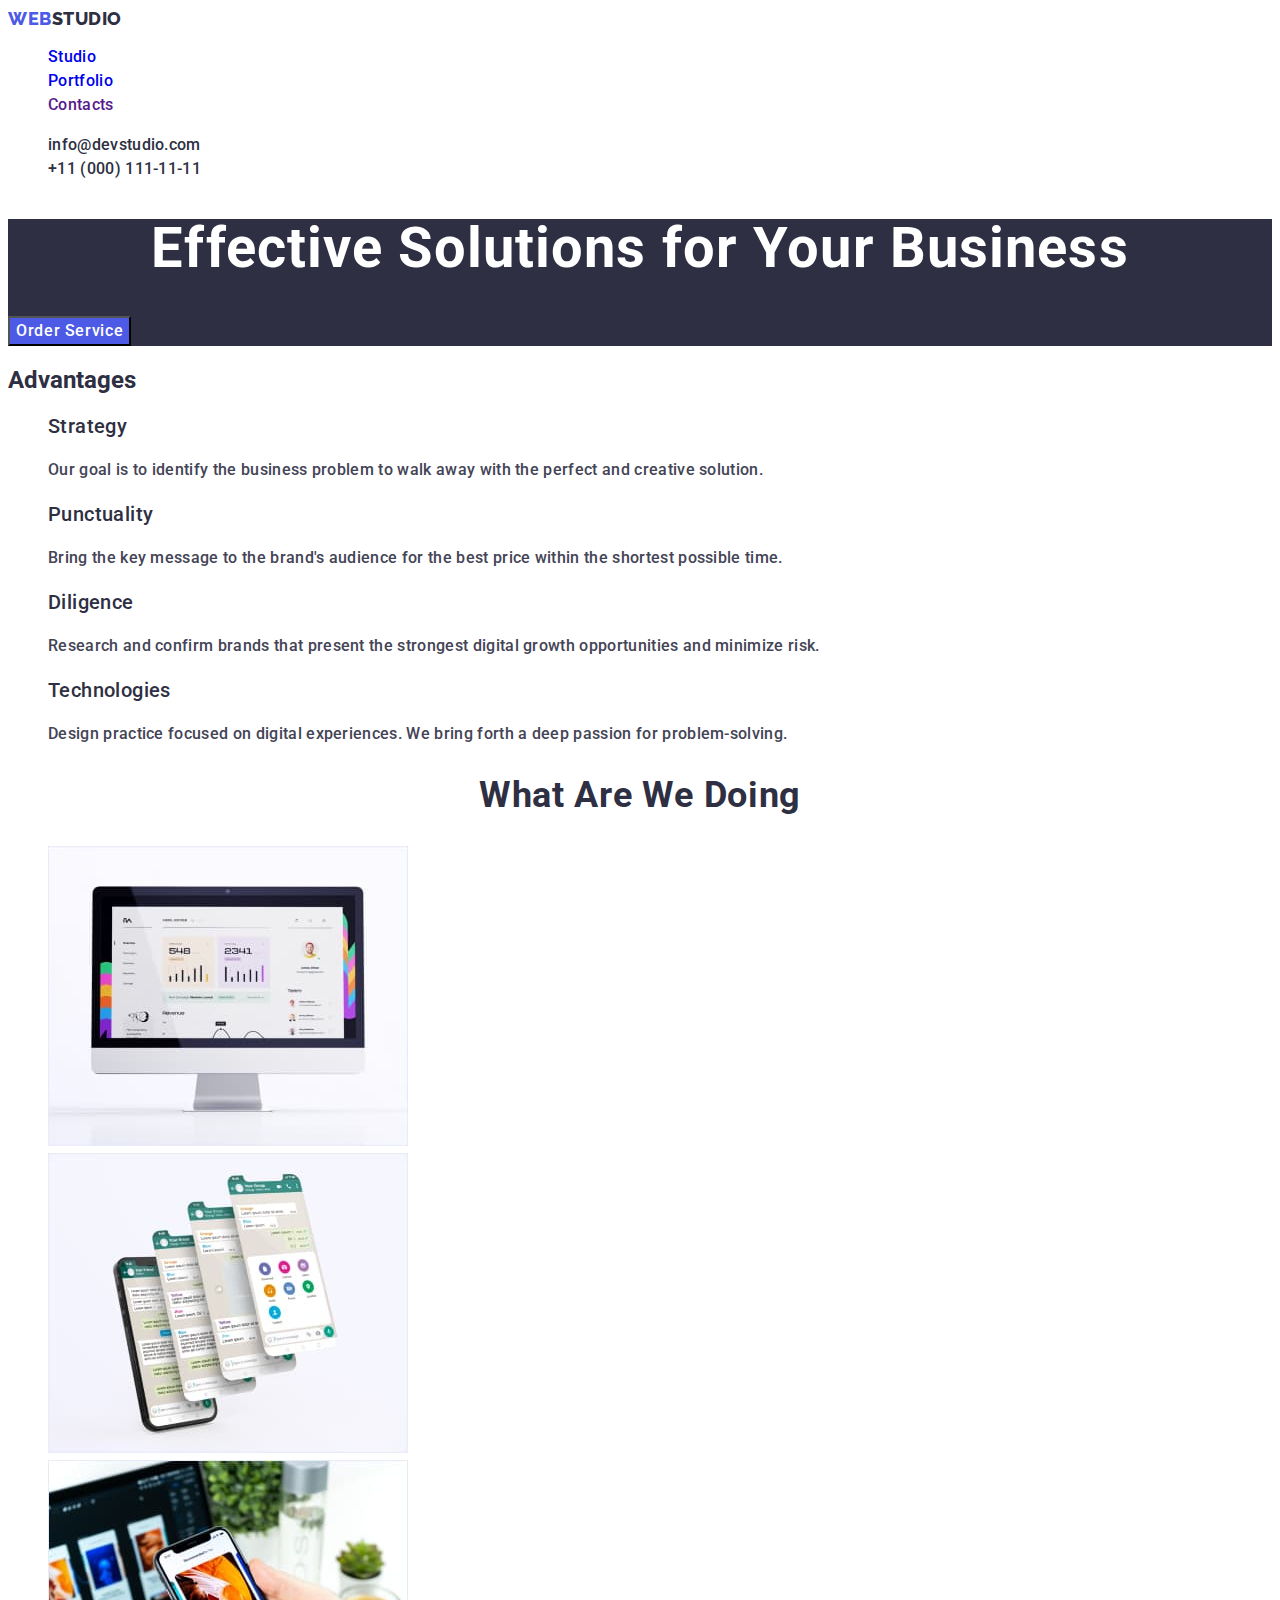
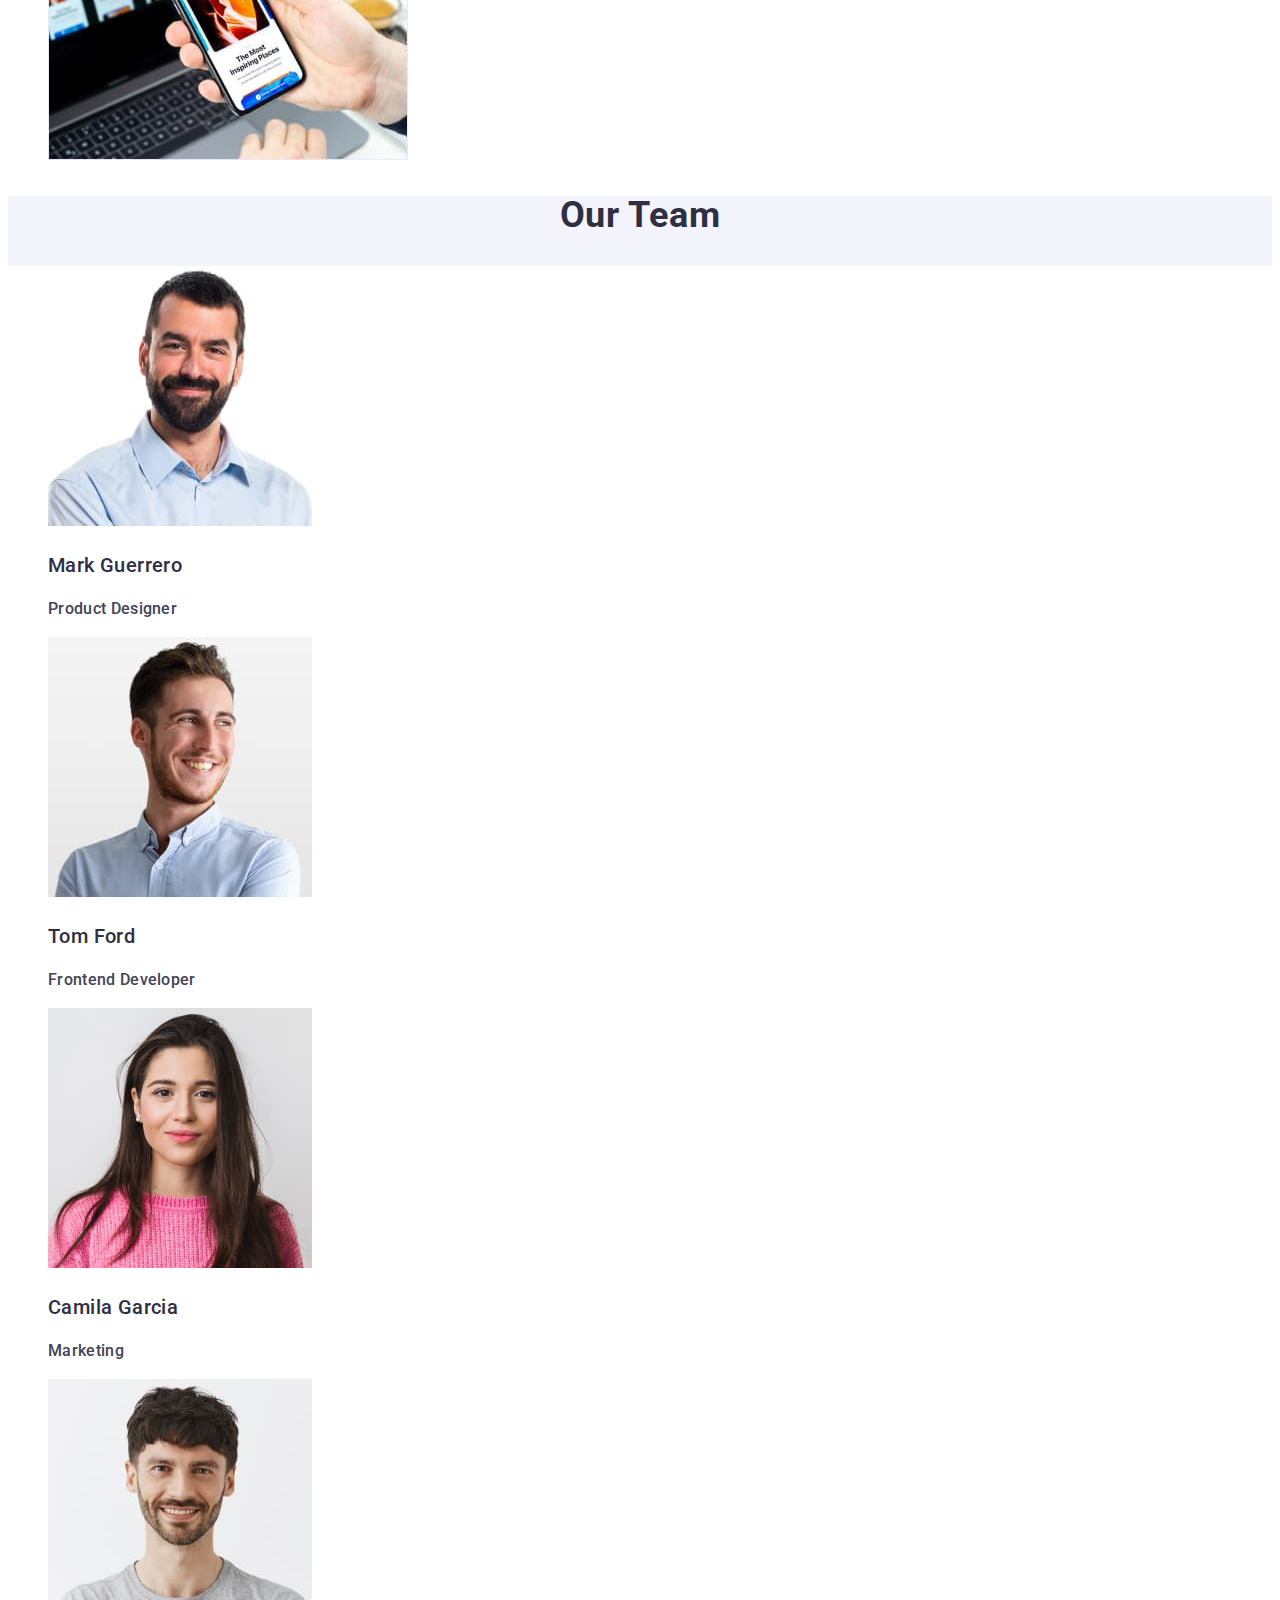
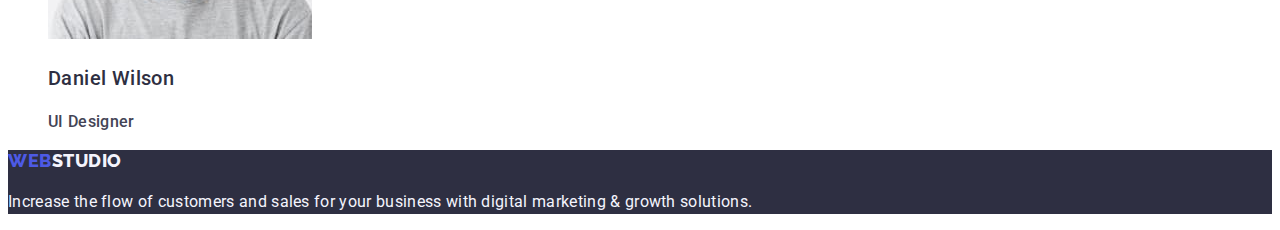
==== commit cfc37193: "updated" ====
--- a/index.html
+++ b/index.html
@@ -17,19 +17,19 @@
     <!-- HEADER -->
     <header>
       <!-- NAVIGATION -->
-      <nav class="nav-links">
+      <nav class="nav">
         <a href="./index.html" class="logo link"
           >Web<span class="logo-header">Studio</span></a
         >
         <ul class="list">
           <li class="list link">
-            <a href="./index.html">Studio</a>
+            <a href="./index.html" class="nav link">Studio</a>
           </li>
           <li class="list link">
-            <a href="./portfolio.htm">Portfolio</a>
+            <a href="./portfolio.html" class="nav link">Portfolio</a>
           </li>
           <li class="list link">
-            <a href="">Contacts</a>
+            <a href="" class="nav link">Contacts</a>
           </li>
         </ul>
       </nav>
@@ -38,10 +38,14 @@
       <address class="contact-links">
         <ul class="list">
           <li class="contact-list">
-            <a href="mailto:info@devstudio.com">info@devstudio.com</a>
+            <a href="mailto:info@devstudio.com" class="contacts link"
+              >info@devstudio.com</a
+            >
           </li>
           <li class="contact-list">
-            <a href="tel:+110001111111">+11 (000) 111-11-11</a>
+            <a href="tel:+110001111111" class="contacts link"
+              >+11 (000) 111-11-11</a
+            >
           </li>
         </ul>
       </address>
--- a/css/style.css
+++ b/css/style.css
@@ -22,6 +22,12 @@
 .link {
   text-decoration: none;
 }
+.nav.link:hover {
+  color: #404bbf;
+}
+.nav.link:focus {
+  color: #404bbf;
+}
 .logo-header {
   color: var(--color-navy);
 }
@@ -33,12 +39,19 @@
   font-size: 16px;
   line-height: 1.5;
   letter-spacing: 0.02em;
+  color: var(--color-navy);
 }
-.list a:active {
+.link:active {
+  color: var(--color-hover);
+}
+.link:focus {
   color: var(--color-hover);
 }
 /* /NAV LINKS */
 /* CONTACT LINKS */
+.contact-links {
+  list-style: none;
+}
 .contact-links a {
   font-style: normal;
   font-size: 16px;
@@ -47,9 +60,13 @@
   line-height: 1.5;
   color: inherit;
 }
-.contact-links:active {
+.contacts:hover {
   color: #404bbf;
 }
+.contacts:focus {
+  color: #404bbf;
+}
+
 /* /CONTACT LINKS */
 /* HERO SECTION */
 .hero {
@@ -112,7 +129,7 @@
 .team {
   background-color: #f4f4fd;
 }
-.team-back {
+.list.team-back {
   background-color: #ffffff;
 }
 .team > h2 {
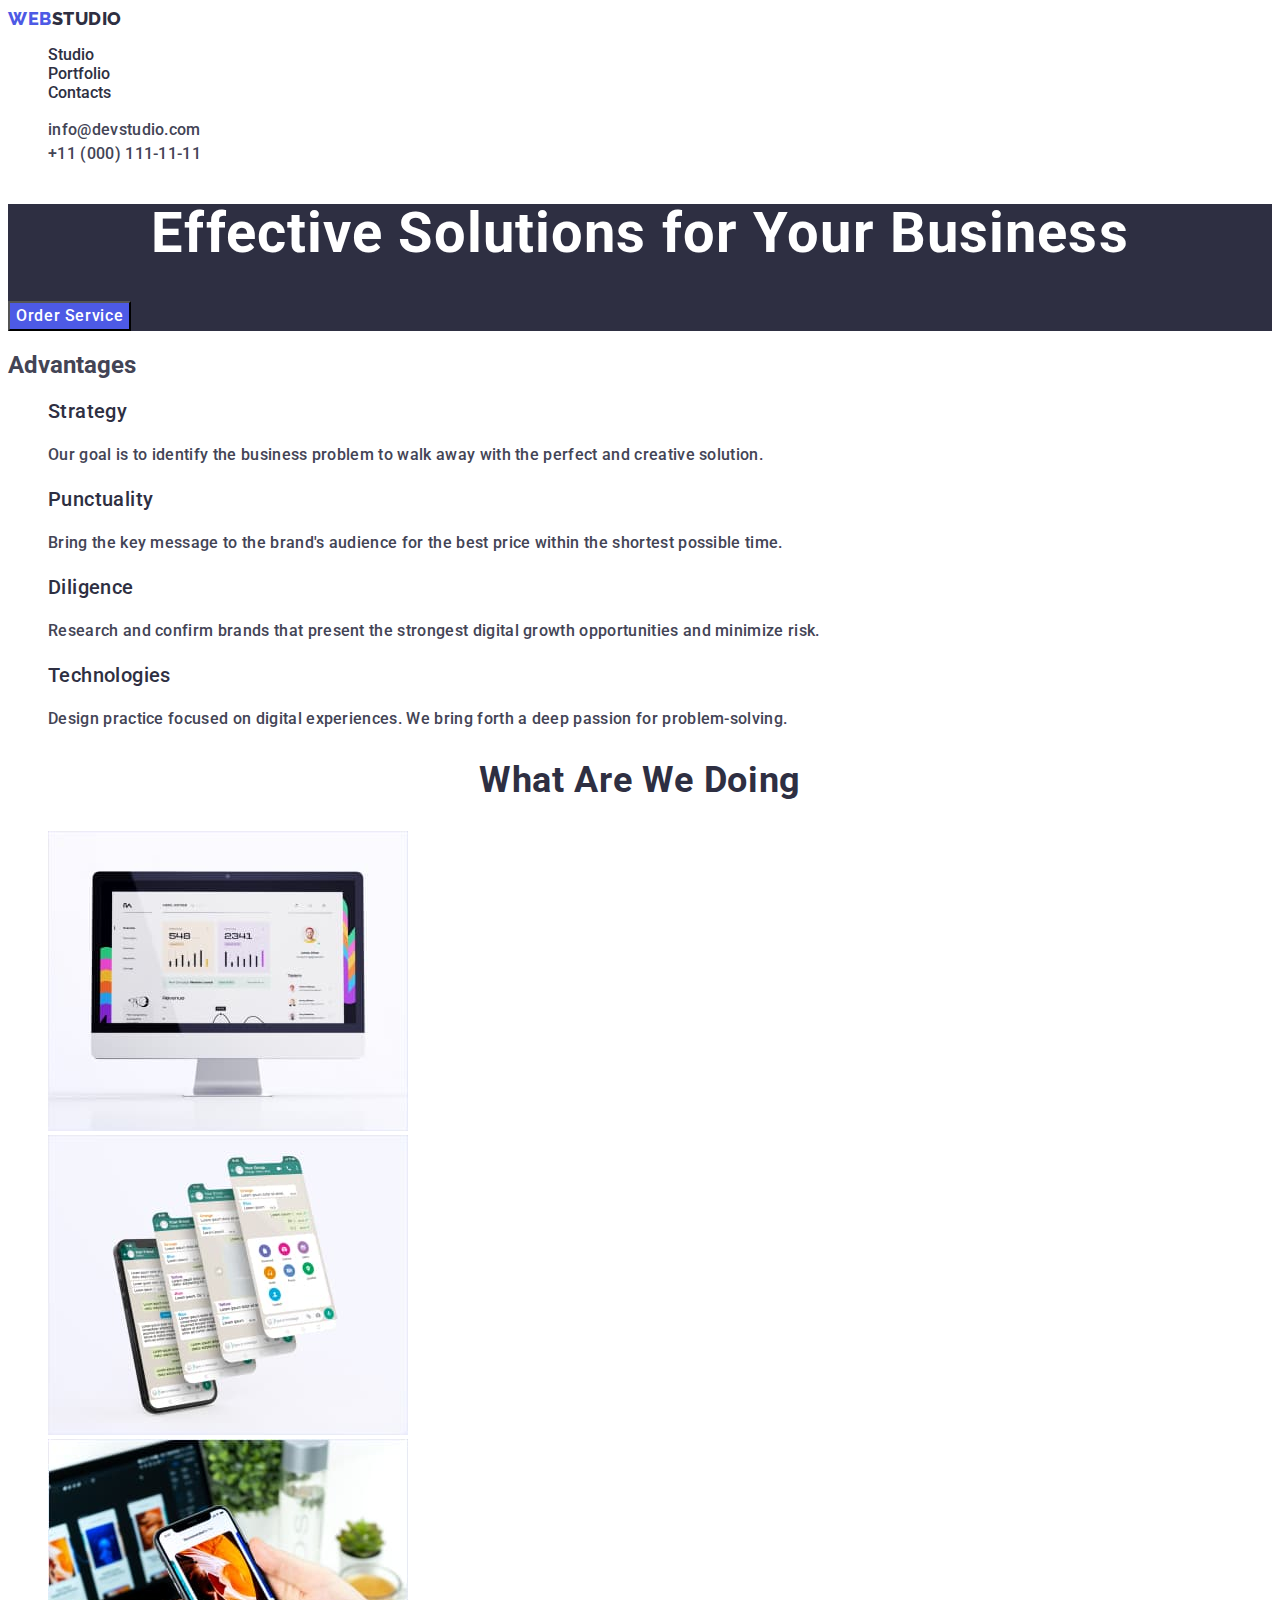
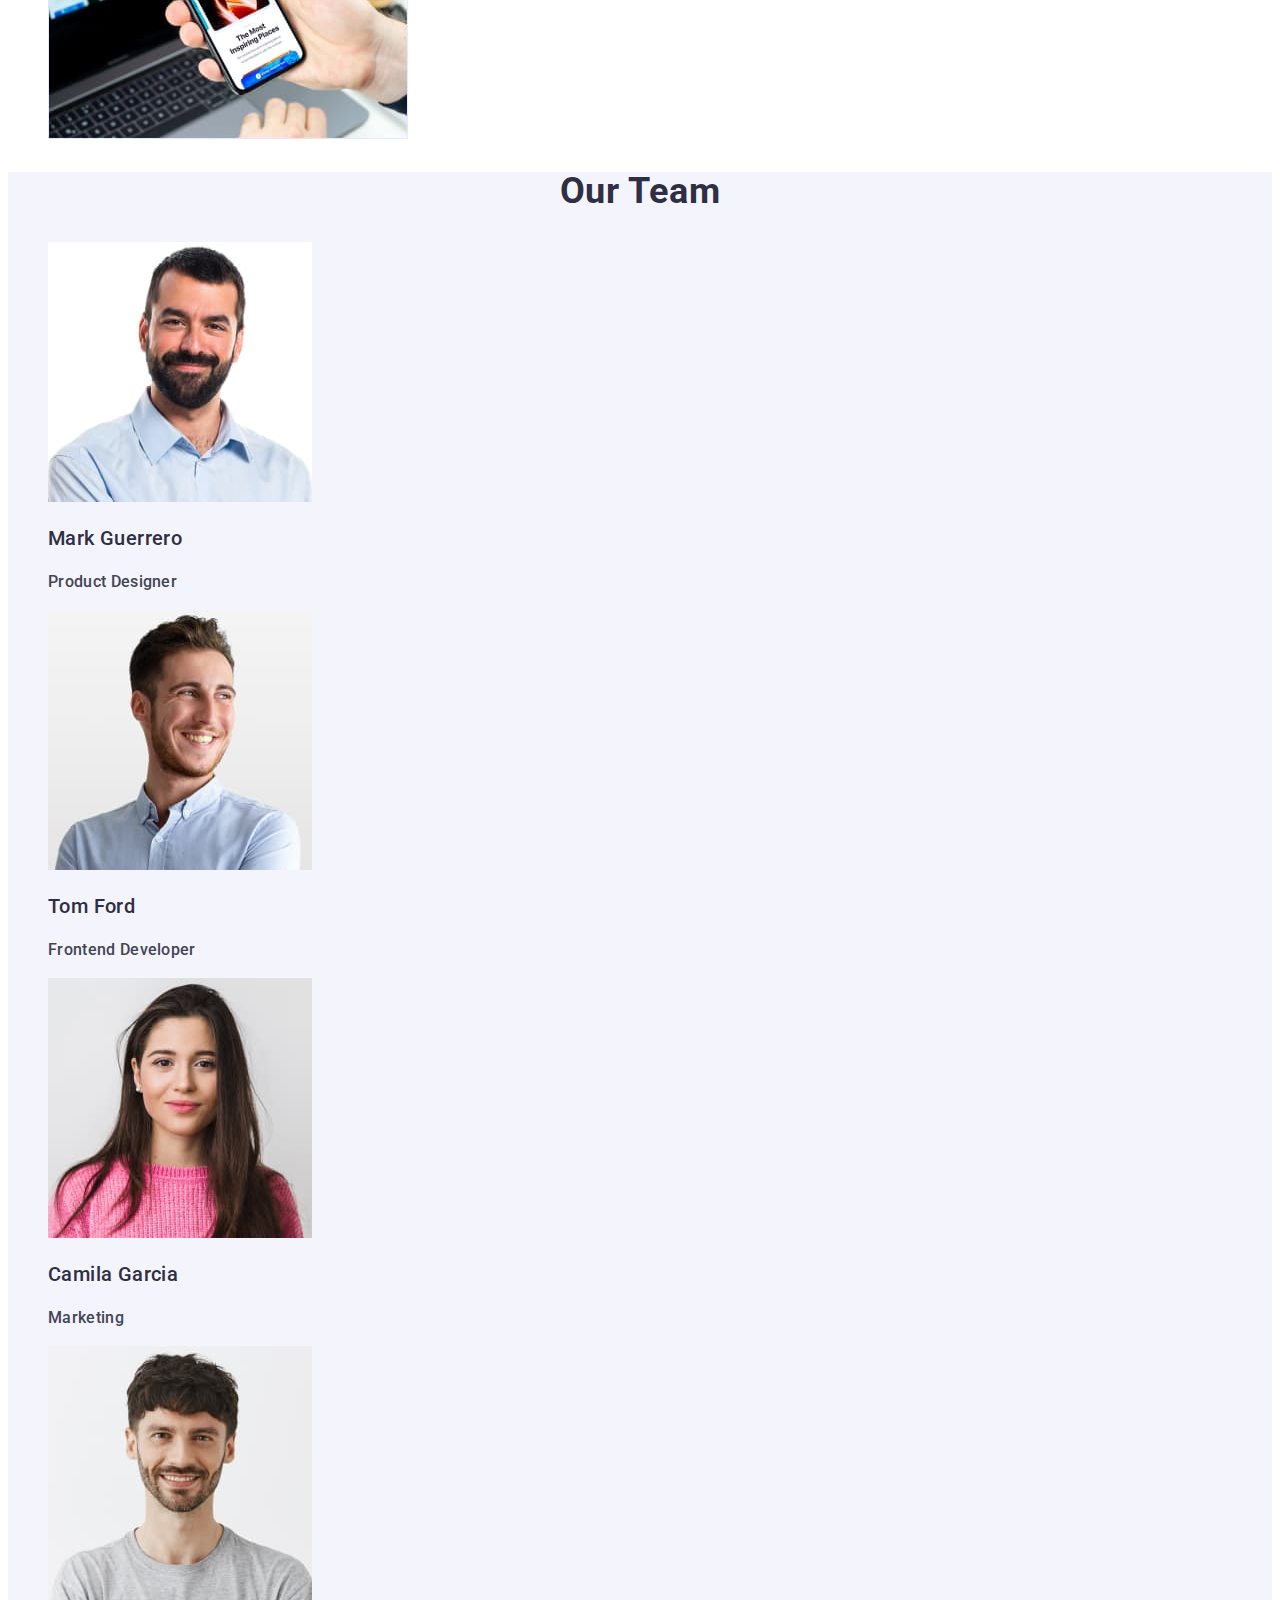
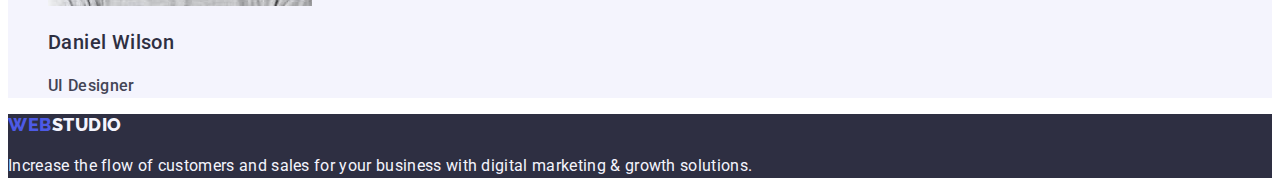
==== commit 2255267a: "final update homework 1-2, minor fixes with classes" ====
--- a/index.html
+++ b/index.html
@@ -21,29 +21,29 @@
         <a href="./index.html" class="logo link"
           >Web<span class="logo-header">Studio</span></a
         >
-        <ul class="list">
-          <li class="list link">
+        <ul class="nav list">
+          <li class="nav-list">
             <a href="./index.html" class="nav link">Studio</a>
           </li>
-          <li class="list link">
+          <li class="nav-list">
             <a href="./portfolio.html" class="nav link">Portfolio</a>
           </li>
-          <li class="list link">
+          <li class="nav-list">
             <a href="" class="nav link">Contacts</a>
           </li>
         </ul>
       </nav>
       <!-- /NAVIGATION -->
       <!-- ADDRESS -->
-      <address class="contact-links">
-        <ul class="list">
-          <li class="contact-list">
-            <a href="mailto:info@devstudio.com" class="contacts link"
+      <address class="contact-address">
+        <ul class="address list">
+          <li class="address-list">
+            <a href="mailto:info@devstudio.com" class="contact link"
               >info@devstudio.com</a
             >
           </li>
-          <li class="contact-list">
-            <a href="tel:+110001111111" class="contacts link"
+          <li class="address-list">
+            <a href="tel:+110001111111" class="contact link"
               >+11 (000) 111-11-11</a
             >
           </li>
@@ -63,31 +63,31 @@
       <!-- SECTION-ADVANTAGES #2 -->
       <section class="advantages">
         <h2 class="adv-head">Advantages</h2>
-        <ul class="list">
+        <ul class="adv list">
           <li class="adv-list">
-            <h3 class="adv-first-head">Strategy</h3>
-            <p class="adv-text">
+            <h3 class="adv-mainhead main-head">Strategy</h3>
+            <p class="adv-text main-text">
               Our goal is to identify the business problem to walk away with the
               perfect and creative solution.
             </p>
           </li>
           <li class="adv-list">
-            <h3 class="adv-first-head">Punctuality</h3>
-            <p class="adv-text">
+            <h3 class="adv-main-head main-head">Punctuality</h3>
+            <p class="adv-text main-text">
               Bring the key message to the brand's audience for the best price
               within the shortest possible time.
             </p>
           </li>
           <li class="adv-list">
-            <h3 class="adv-first-head">Diligence</h3>
-            <p class="adv-text">
+            <h3 class="adv-main-head main-head">Diligence</h3>
+            <p class="adv-text main-text">
               Research and confirm brands that present the strongest digital
               growth opportunities and minimize risk.
             </p>
           </li>
           <li class="adv-list">
-            <h3 class="adv-first-head">Technologies</h3>
-            <p class="adv-text">
+            <h3 class="adv-main-head main-head">Technologies</h3>
+            <p class="adv-text main-text">
               Design practice focused on digital experiences. We bring forth a
               deep passion for problem-solving.
             </p>
@@ -98,8 +98,8 @@
       <!-- SECTION-FEATURES #3 -->
       <section class="features">
         <h2 class="features-head">What are we doing</h2>
-        <ul class="list">
-          <li class="list">
+        <ul class="feat list">
+          <li class="feat-list">
             <img
               src="./images/pc.jpg"
               alt="personal computer"
@@ -108,7 +108,7 @@
             />
           </li>
 
-          <li class="list">
+          <li class="feat-list">
             <img
               src="./images/smartphones.jpg"
               alt="smartphones"
@@ -116,7 +116,7 @@
               height="300"
             />
           </li>
-          <li class="list">
+          <li class="feat-list">
             <img
               src="./images/pcwithsmartphones.jpg"
               alt="smartphones with personal computer"
@@ -130,8 +130,8 @@
       <!-- SECTION-TEAM #4 -->
       <section class="team">
         <h2 class="team-head">Our Team</h2>
-        <ul class="list team-back">
-          <li class="list">
+        <ul class="team-back list">
+          <li class="team-list">
             <img
               src="./images/markguerrero.jpg"
               alt="Mark Guerrero"
@@ -141,7 +141,7 @@
             <h3 class="team-first-head">Mark Guerrero</h3>
             <p class="team-text">Product Designer</p>
           </li>
-          <li class="list">
+          <li class="team-list">
             <img
               src="./images/tomford.jpg"
               alt="Tom Ford"
@@ -151,7 +151,7 @@
             <h3 class="team-first-head">Tom Ford</h3>
             <p class="team-text">Frontend Developer</p>
           </li>
-          <li class="list">
+          <li class="team-list">
             <img
               src="./images/camilagarcia.jpg"
               alt="mCamila Garcia"
@@ -161,7 +161,7 @@
             <h3 class="team-first-head">Camila Garcia</h3>
             <p class="team-text">Marketing</p>
           </li>
-          <li class="list">
+          <li class="team-list">
             <img
               src="./images/danielwilson.jpg"
               alt="Daniel Wilson"
--- a/css/style.css
+++ b/css/style.css
@@ -2,14 +2,18 @@
   --color-blue: #4d5ae5;
   --color-navy: #2e2f42;
   --color-hover: #404bbf;
+  --color-white: #fff;
+  --color-grey: #434455;
+  --ghost-white: #f4f4fd;
 }
 
 body {
   font-family: "Roboto", sans-serif;
-  color: #434455;
-  background-color: #ffffff;
+  color: var(--color-grey);
+  background-color: var(--color-white);
 }
-/* LOGO */
+/* ---------------------------------------INDEX PAGE------------------------------------ */
+/* HEADER */
 .logo {
   font-family: "Raleway", sans-serif;
   font-weight: 800;
@@ -22,100 +26,84 @@
 .link {
   text-decoration: none;
 }
-.nav.link:hover {
-  color: #404bbf;
+.nav.link {
+  color: var(--color-navy);
 }
-.nav.link:focus {
-  color: #404bbf;
+.link:hover,
+.link:focus,
+.contacts:hover,
+.contacts:focus {
+  color: var(--color-hover);
 }
 .logo-header {
   color: var(--color-navy);
 }
-/* /LOGO */
+/* /HEADER */
 /* NAV LINKS */
 .list {
   list-style: none;
   font-weight: 500;
-  font-size: 16px;
-  line-height: 1.5;
-  letter-spacing: 0.02em;
-  color: var(--color-navy);
-}
-.link:active {
-  color: var(--color-hover);
-}
-.link:focus {
-  color: var(--color-hover);
 }
 /* /NAV LINKS */
 /* CONTACT LINKS */
-.contact-links {
-  list-style: none;
+.contact-address {
+  font-style: normal;
 }
-.contact-links a {
+.contact {
   font-style: normal;
   font-size: 16px;
   line-height: 1.5;
   letter-spacing: 0.02em;
   line-height: 1.5;
-  color: inherit;
+  color: var(--color-grey);
 }
-.contacts:hover {
-  color: #404bbf;
-}
-.contacts:focus {
-  color: #404bbf;
-}
-
 /* /CONTACT LINKS */
 /* HERO SECTION */
 .hero {
   background-color: var(--color-navy);
 }
-.hero > .hero-text {
+.hero-text {
   font-weight: 700;
   font-size: 56px;
   line-height: 1.07;
   letter-spacing: 0.02em;
-  color: #ffffff;
+  color: var(--color-white);
   text-align: center;
 }
-.hero > .primary-btn {
+.primary-btn {
   font-weight: 500;
   font-size: 16px;
   line-height: 1.5;
   letter-spacing: 0.04em;
-  color: #ffffff;
-  background-color: #4d5ae5;
+  color: var(--color-white);
+  background-color: var(--color-blue);
   font-family: "Roboto", sans-serif;
   cursor: pointer;
 }
-.hero > .primary-btn:hover {
-  background-color: #404bbf;
+.primary-btn:hover,
+.primary-btn:focus {
+  background-color: var(--color-hover);
 }
-.hero > .primary-btn:focus {
-  background-color: #404bbf;
-}
-/* /HERO SECTION */
 /* ADVANTAGES */
-.advantages {
+/* .advantages {
   color: var(--color-navy);
-}
-.advantages h3 {
+} */
+.main-head {
   font-weight: 500;
   font-size: 20px;
   line-height: 1.2;
   letter-spacing: 0.02em;
+  color: var(--color-navy);
 }
-.advantages p {
+.main-text {
   font-size: 16px;
   line-height: 1.5;
   letter-spacing: 0.02em;
-  color: #434455;
+  color: var(--color-grey);
 }
 /* /ADVANTAGES */
 /* FEATURES */
-.features > h2 {
+.features-head {
   font-weight: 700;
   font-size: 36px;
   line-height: 1.11;
@@ -127,12 +115,12 @@
 /* /FEATURES */
 /* TEAM SECTION */
 .team {
-  background-color: #f4f4fd;
+  background-color: var(--ghost-white);
 }
-.list.team-back {
-  background-color: #ffffff;
+.list.team-back > .list {
+  background-color: var(--color-white);
 }
-.team > h2 {
+.team-head {
   font-weight: 700;
   font-size: 36px;
   line-height: 1.11;
@@ -141,18 +129,18 @@
   text-transform: capitalize;
   color: var(--color-navy);
 }
-.team h3 {
+.team-first-head {
   font-weight: 500;
   font-size: 20px;
   line-height: 1.2;
   letter-spacing: 0.02em;
   color: var(--color-navy);
 }
-.team p {
+.team-text {
   font-size: 16px;
   line-height: 1.5;
   letter-spacing: 0.02em;
-  color: #434455;
+  color: var(--color-grey);
 }
 /* /TEAM SECTION */
 /* FOOTER */
@@ -160,39 +148,31 @@
   font-size: 16px;
   line-height: 1.5;
   letter-spacing: 0.02em;
-  color: #f4f4fd;
+  color: var(--ghost-white);
   background-color: var(--color-navy);
 }
 .logo-footer {
-  color: #f4f4fd;
+  color: var(--ghost-white);
 }
 /* /FOOTER */
+/* -----------------------------------/INDEX PAGE-------------------------------- */
 /* --------------------------------PORTFOLIO------------------------------------- */
-/* FILTER */
-.filter button {
+/* MAIN */
+.secondary-btn {
+  font-family: "Roboto", Sans-serif;
+  cursor: pointer;
+
   font-weight: 500;
   font-size: 16px;
   line-height: 1.5;
   letter-spacing: 0.04em;
-  color: #4d5ae5;
-  background-color: #f4f4fd;
+  color: var(--color-blue);
+  background-color: var(--ghost-white);
 }
-.filter:hover {
-  background-color: #404bbf;
-  cursor: pointer;
+.secondary-btn:hover,
+.secondary-btn:focus {
+  color: var(--color-white);
+  background-color: var(--color-hover);
 }
-/* /FILTER */
-/* PRIVILEGE SECTION */
-.privilege h2 {
-  font-weight: 500;
-  font-size: 20px;
-  line-height: 1.2;
-  letter-spacing: 0.02em;
-}
-.privilege p {
-  font-size: 16px;
-  line-height: 1.2;
-  letter-spacing: 0.02em;
-  color: #434455;
-}
-/* /PRIVILEGE SECTION */
+/* /MAIN */
+/* -------------------------------------/PORTFOLIO------------------------------- */
